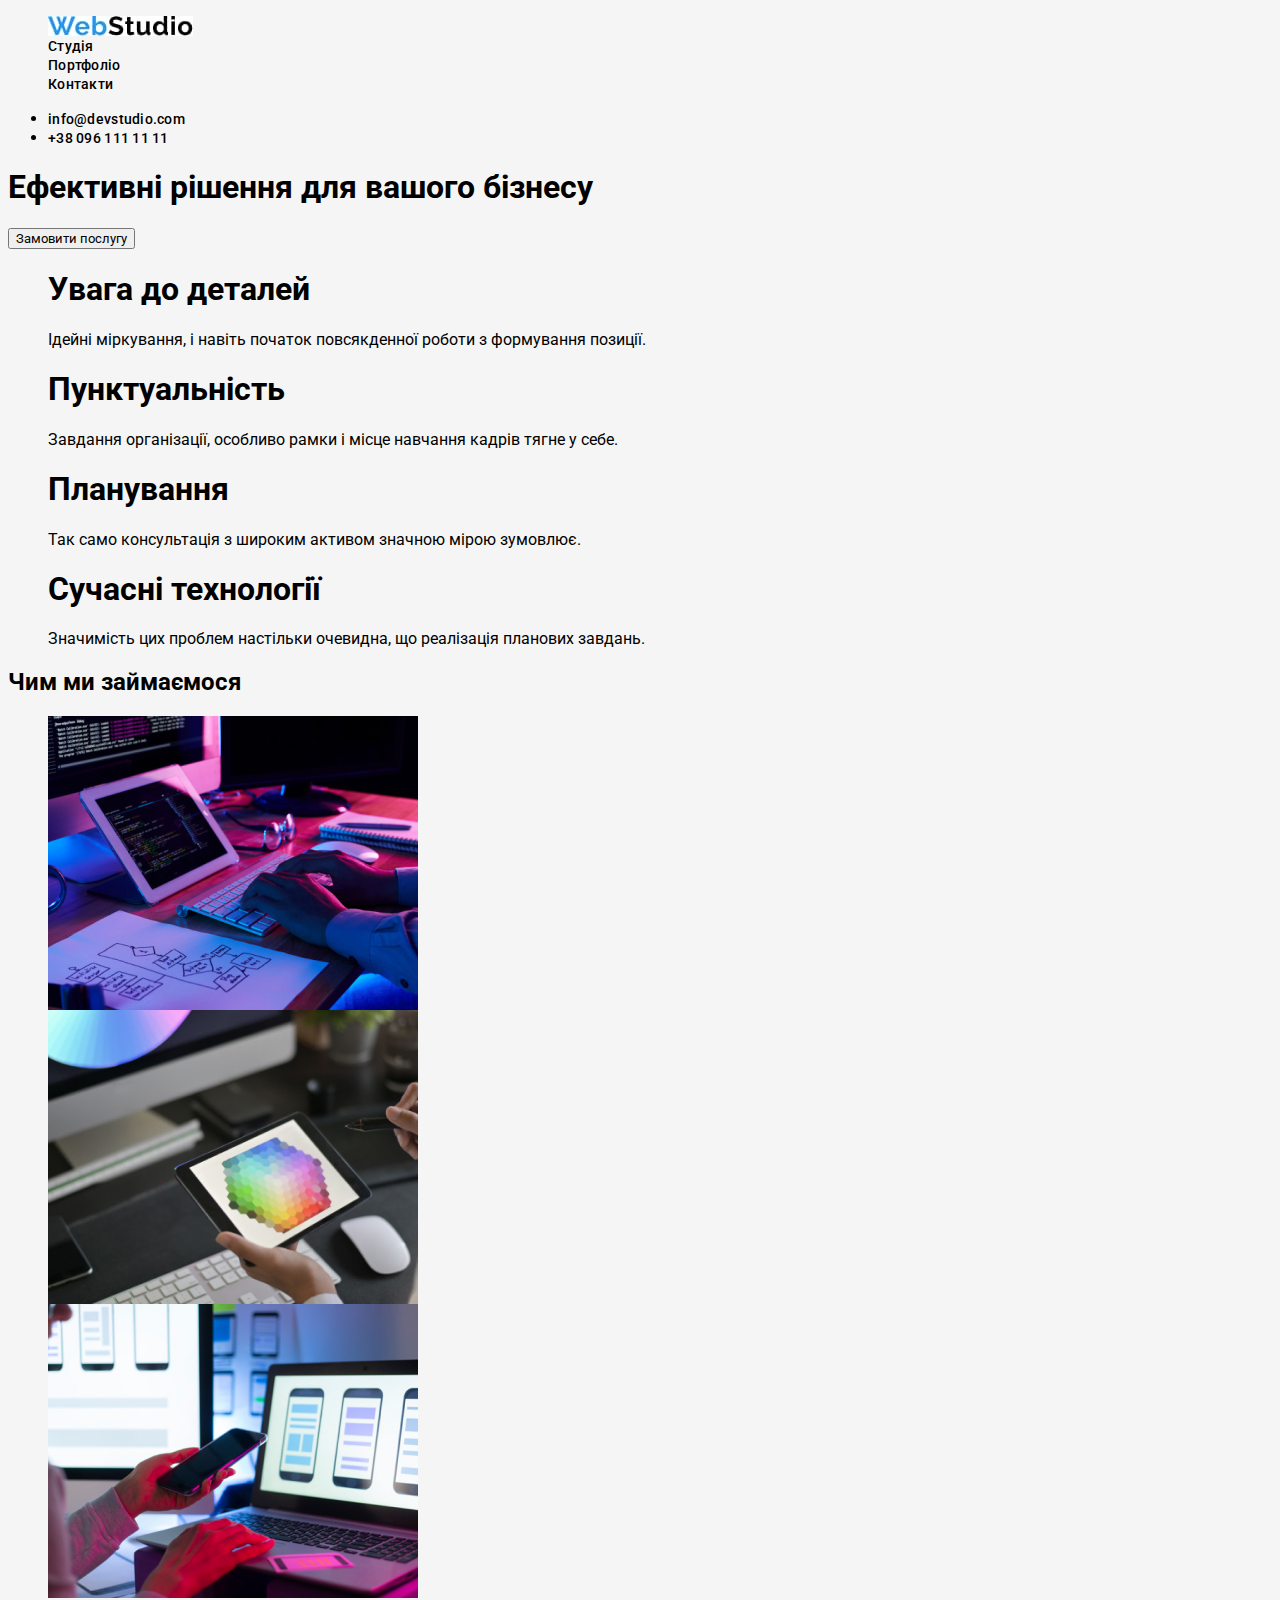
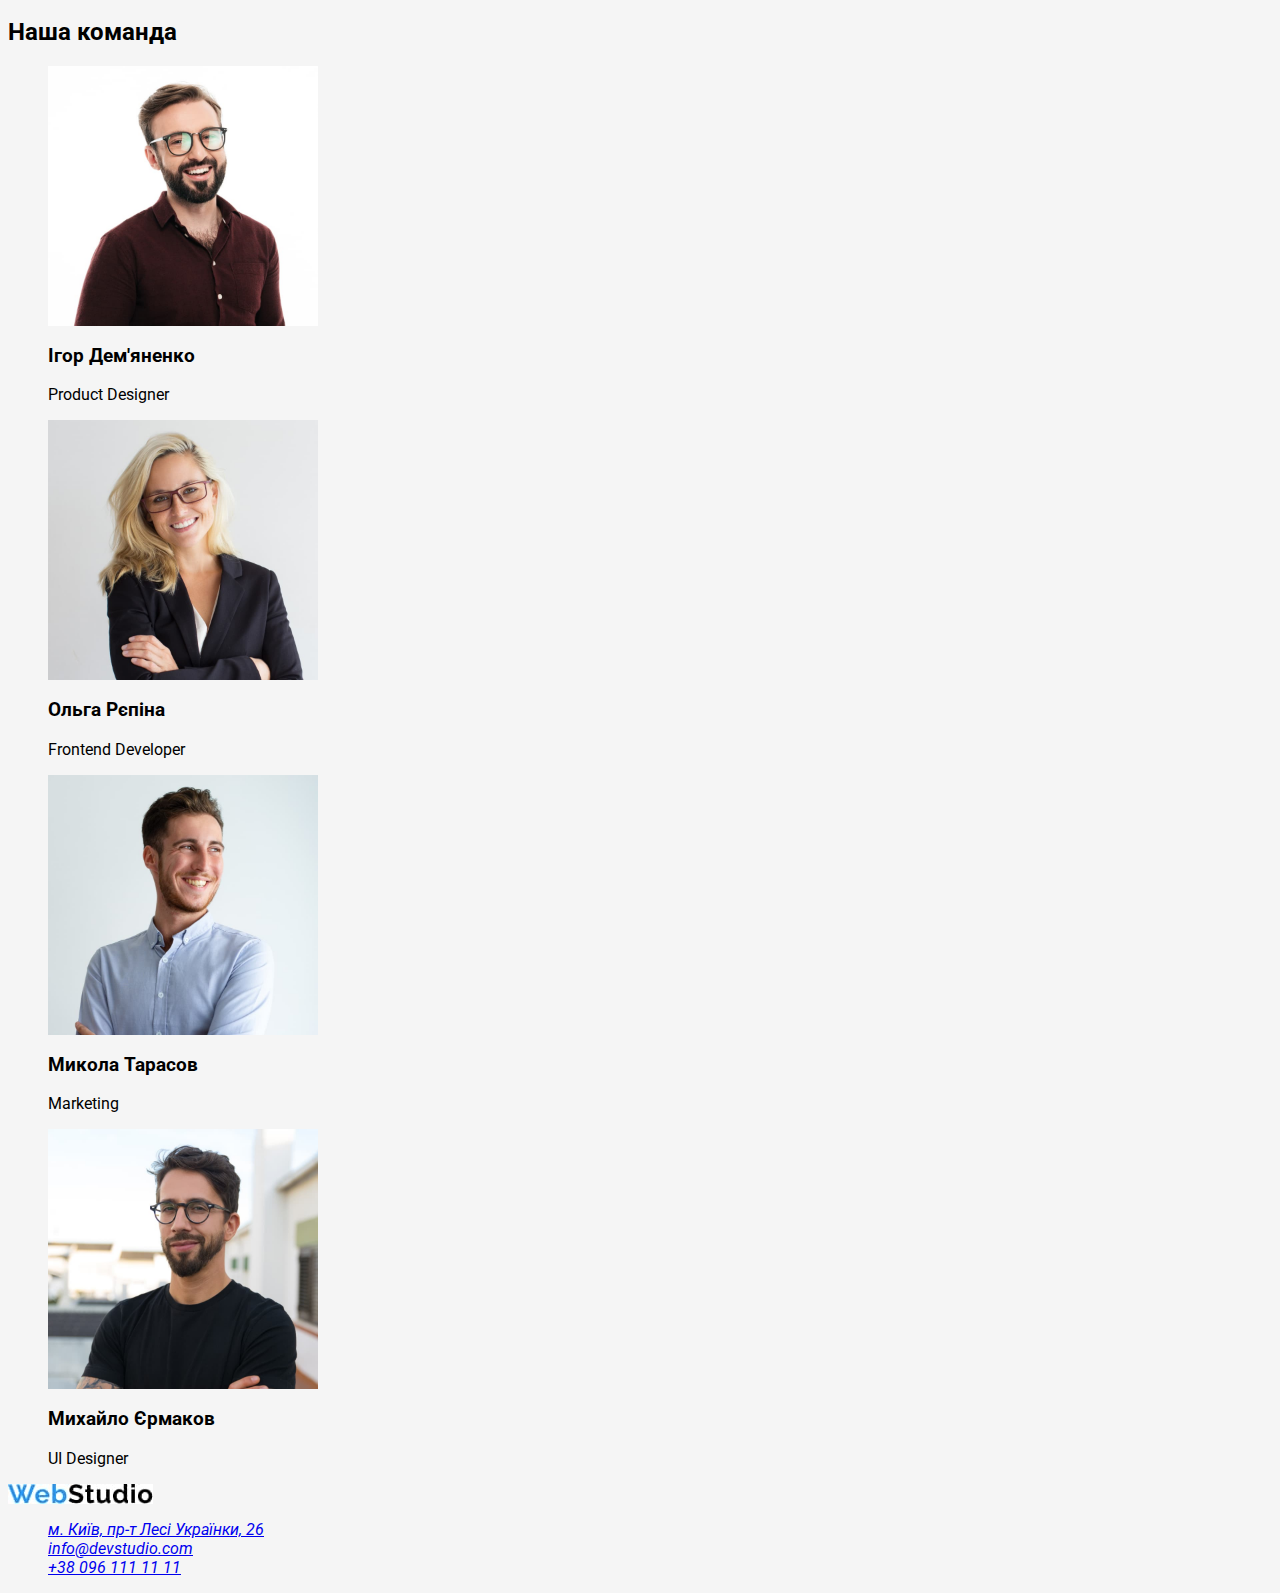
==== index.html @ 02e56065 "css" ====
<!DOCTYPE html>
<html lang="uk">

<head>
	<meta charset="UTF-8">
	<meta http-equiv="X-UA-Compatible" content="IE=edge">
	<meta name="viewport" content="width=device-width, initial-scale=1.0">
	<link rel="preconnect" href="https://fonts.googleapis.com">
	<link rel="preconnect" href="https://fonts.gstatic.com" crossorigin>
	<link href="https://fonts.googleapis.com/css2?family=Raleway:wght@900&family=Roboto:wght@400;500;700;900&display=swap" rel="stylesheet"> 
	<link rel="stylesheet" href="css/styles.css">
	<title>Web Studio</title>
</head>
<body>
	<header class="page-header">
	<nav class="page-navigation">
		<ul class="list menu">
			<li><a class="menu-link link" href="index.html"><img class="logo-img" src="./images/WebStudio.jpg" alt="Логотип" width="145px"></a></li>
			<li><a class="menu-link link" href="">Студія</a></li>
			<li><a class="menu-link link" href="">Портфоліо</a></li>
			<li><a class="menu-link link" href="">Контакти</a></li>
		</ul>
		<ul>
			<li><a class="contact-mail link" href="mailto:info@devstudio.com">info@devstudio.com</a></li>
			<li><a class="contact-phone-number link" href="tel:+380961111111">+38 096 111 11 11</a></li>
		</ul>
	</nav>
	</header>
	<main>
		<section>
		<h1>Ефективні рішення для вашого бізнесу</h1>
		<button class="modal-button" type="button">Замовити послугу</button>
		</section>
	<section>
		<ul class="list">
		<li>
			<h1>Увага до деталей</h1>
			<p>Ідейні міркування, і навіть початок повсякденної роботи з формування позиції.</p>
		</li>
		<li>
			<h1>Пунктуальність</h1>
			<p>Завдання організації, особливо рамки і місце навчання кадрів тягне у себе.</p>
		</li>
		<li>
			<h1>Планування</h1>
			<p>Так само консультація з широким активом значною мірою зумовлює.</p>
		</li>
		<li>
			<h1>Сучасні технології</h1>
			<p>Значимість цих проблем настільки очевидна, що реалізація планових завдань.</p>
		</li>
	</ul>
	</section>
	<section>
		<h2>Чим ми займаємося</h2>
		<ul class="list">
			<li>
				<img src="/images/typing1.jpg" alt="Людина працює за комп'ютером" width="370">
			</li>
			<li>
				<img src="./images/calling2.jpg" alt="Телефон в руці" width="370">
			</li>
			<li>
				<img src="./images/working3.jpg" alt="Планшет" width="370">
			</li>
		</ul>
	</section>
	<section>
		<h2>Наша команда</h2>
		<ul class="list">
			<li>
				<img src="./images/team1.jpg" alt="Хлопец" width="270">
					<h3>Ігор Дем'яненко</h3>
					<p>Product Designer</p>
			</li>
			<li>
				<img src="./images/team2.jpg" alt="Дівчина" width="270">
					<h3>Ольга Рєпіна</h3>
					<p>Frontend Developer</p>
			</li>
			<li>
				<img src="./images/team3.jpg" alt="Хлопец" width="270">
					<h3>Микола Тарасов</h3>
					<p>Marketing</p>
			</li>
			<li>
				<img src="./images/team4.jpg" alt="Хлопец" width="270">
					<h3>Михайло Єрмаков</h3>
					<p>UI Designer</p>
			</li>
		</ul>
	</section>
		</main>
	<footer>
				<a href="index.html">
				<img src="./images/WebStudio1.jpg" alt="Лого" width="145">
				</a>
			<address>
				<ul class="list">
					<li>
						<a class="footer-link" href="https://www.google.com.ua/maps/place/%D0%B1%D1%83%D0%BB.+%D0%9B%D0%B5%D1%81%D0%B8+%D0%A3%D0%BA%D1%80%D0%B0%D0%B8%D0%BD%D0%BA%D0%B8,+26,+%D0%9A%D0%B8%D0%B5%D0%B2,+02000/@50.4265841,30.5361971,17z/data=!3m1!4b1!4m5!3m4!1s0x40d4cf0e033ecbe9:0x57a4dffefec77da0!8m2!3d50.4265807!4d30.5383858?hl=ru&authuser=0">
						м. Київ, пр-т Лесі Українки, 26
						</a>
					</li>
					<li><a class="footer-link" href="mailto:info@devstudio.com">info@devstudio.com</a></li>
					<li><a class="footer-link" href="tel:+380961111111">+38 096 111 11 11</a></li>
				</ul>
			</address>
	</footer>
	</body>
</html>
---- css/styles.css ----
:root{
	--primary-font: 'Roboto', sans-serif;
	--secondary-font: 'Raleway', sans-serif;
	--primary-text-color-theme-light: #212121;;
	--secondary-text-color-theme-light: #757575;
	--primary-text-color-theme-dark: #FFFFFF;
	/*--secondary-text-color-theme-dark: #757575;*/
	--primary-background-color: #F5F5F5;
	--secondary-background-color: #F5F4FA ;
	--dark-bacrground-color: #2F303A;
	--accent-color:#2196F3;
}

body { 
	background-color: #F5F5F5;
	font-family: var(--primary-font);
}

button{
	cursor: pointer;
	font-family: inherit;
}

.link	{
	text-decoration: none;
} 

.list {
	list-style: none;
}

img  {
	display: block;
}

.menu-link {
font-weight: 500;
font-size: 14px;
line-height: 1.14;
letter-spacing: 0.02em;
color: var(--primary-text-color);
} 

.menu-link:hover {
	color: var(--accent-color);
}
.menu-link :focus {
	color: var(--accent-color);
}
.footer-link:hover{
	color:var(--accent-color);
}
.footer-link:focus{
	color:var(--accent-color);
}

.contact-phone-number{
	font-style: normal;
	font-weight: 500;
	font-size: 14px;
	line-height: 1.14;
	letter-spacing: 0.02em;
	color: var(--secondary-text-color);
}

.contact-mail{
	font-style: normal;
	font-weight: 500;
	font-size: 14px;
	line-height: 1.14;
	letter-spacing: 0.02em;
	color: var(--secondary-text-color);
}
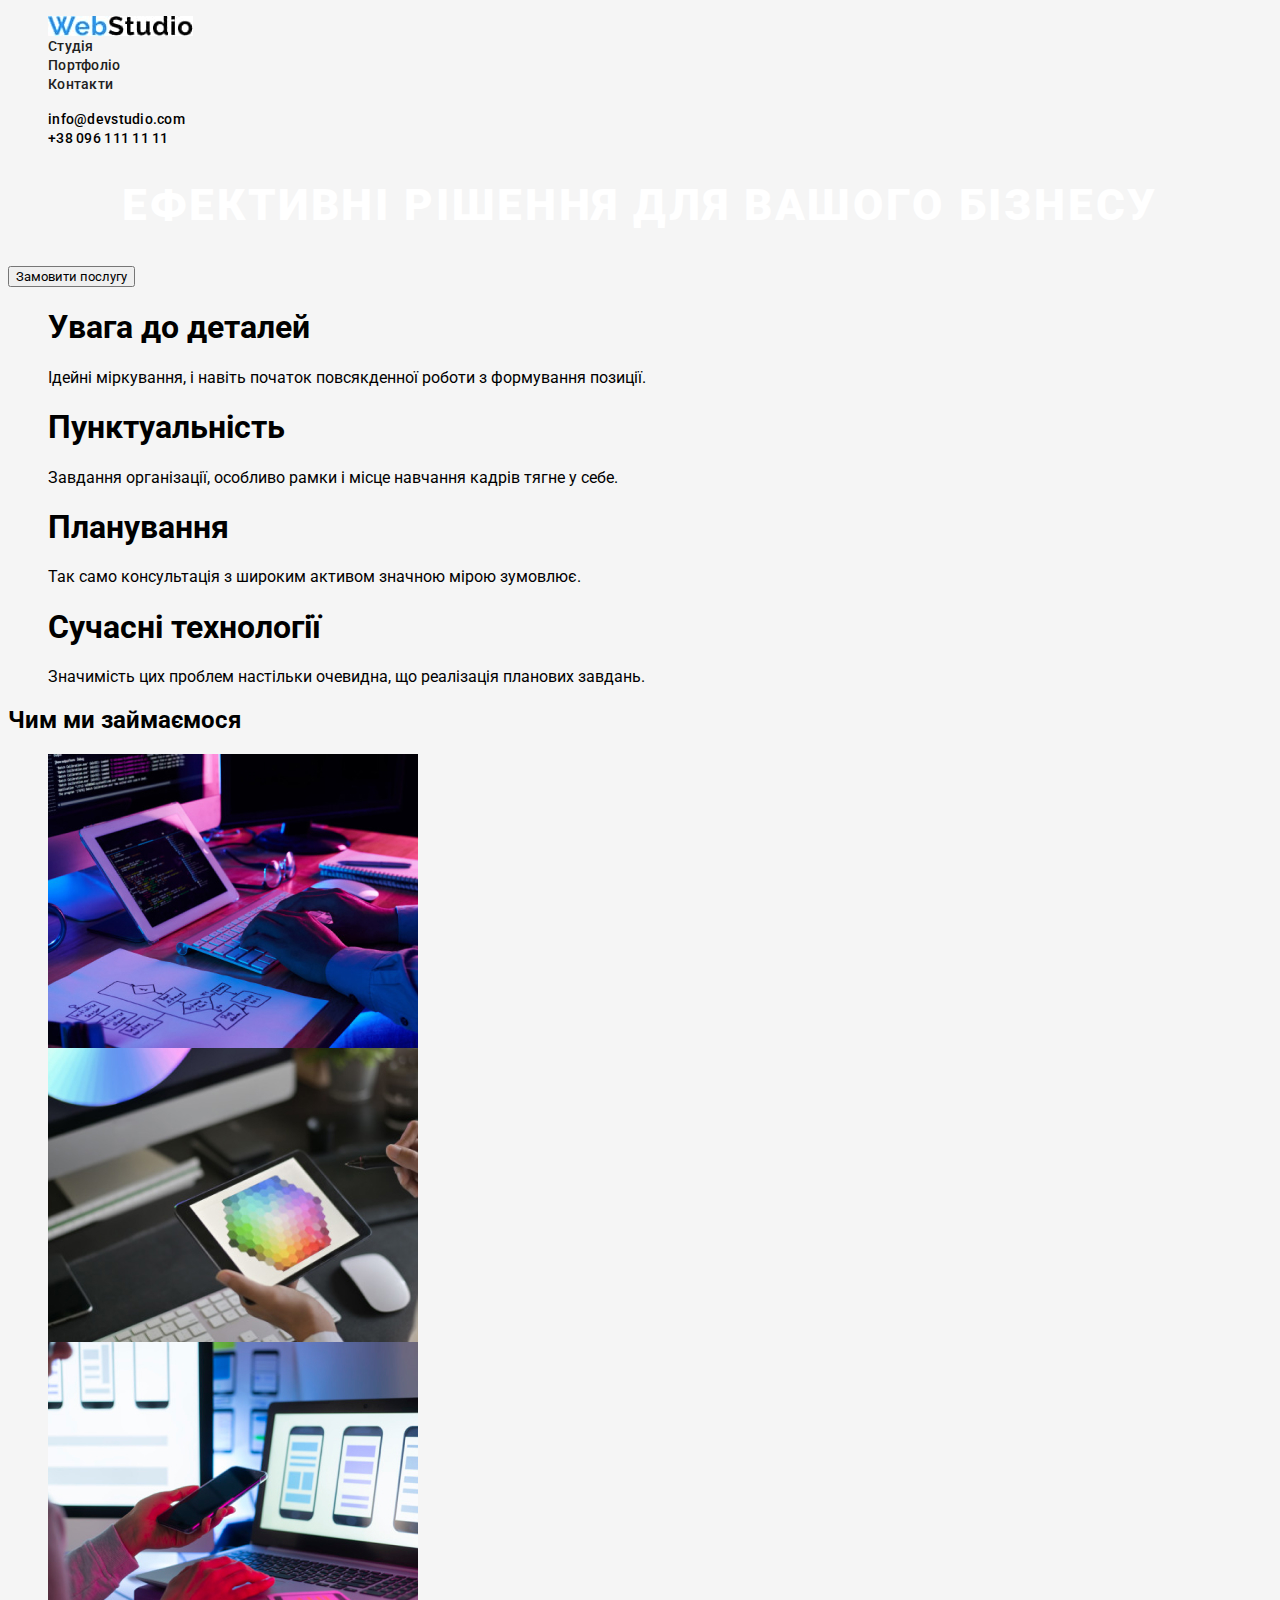
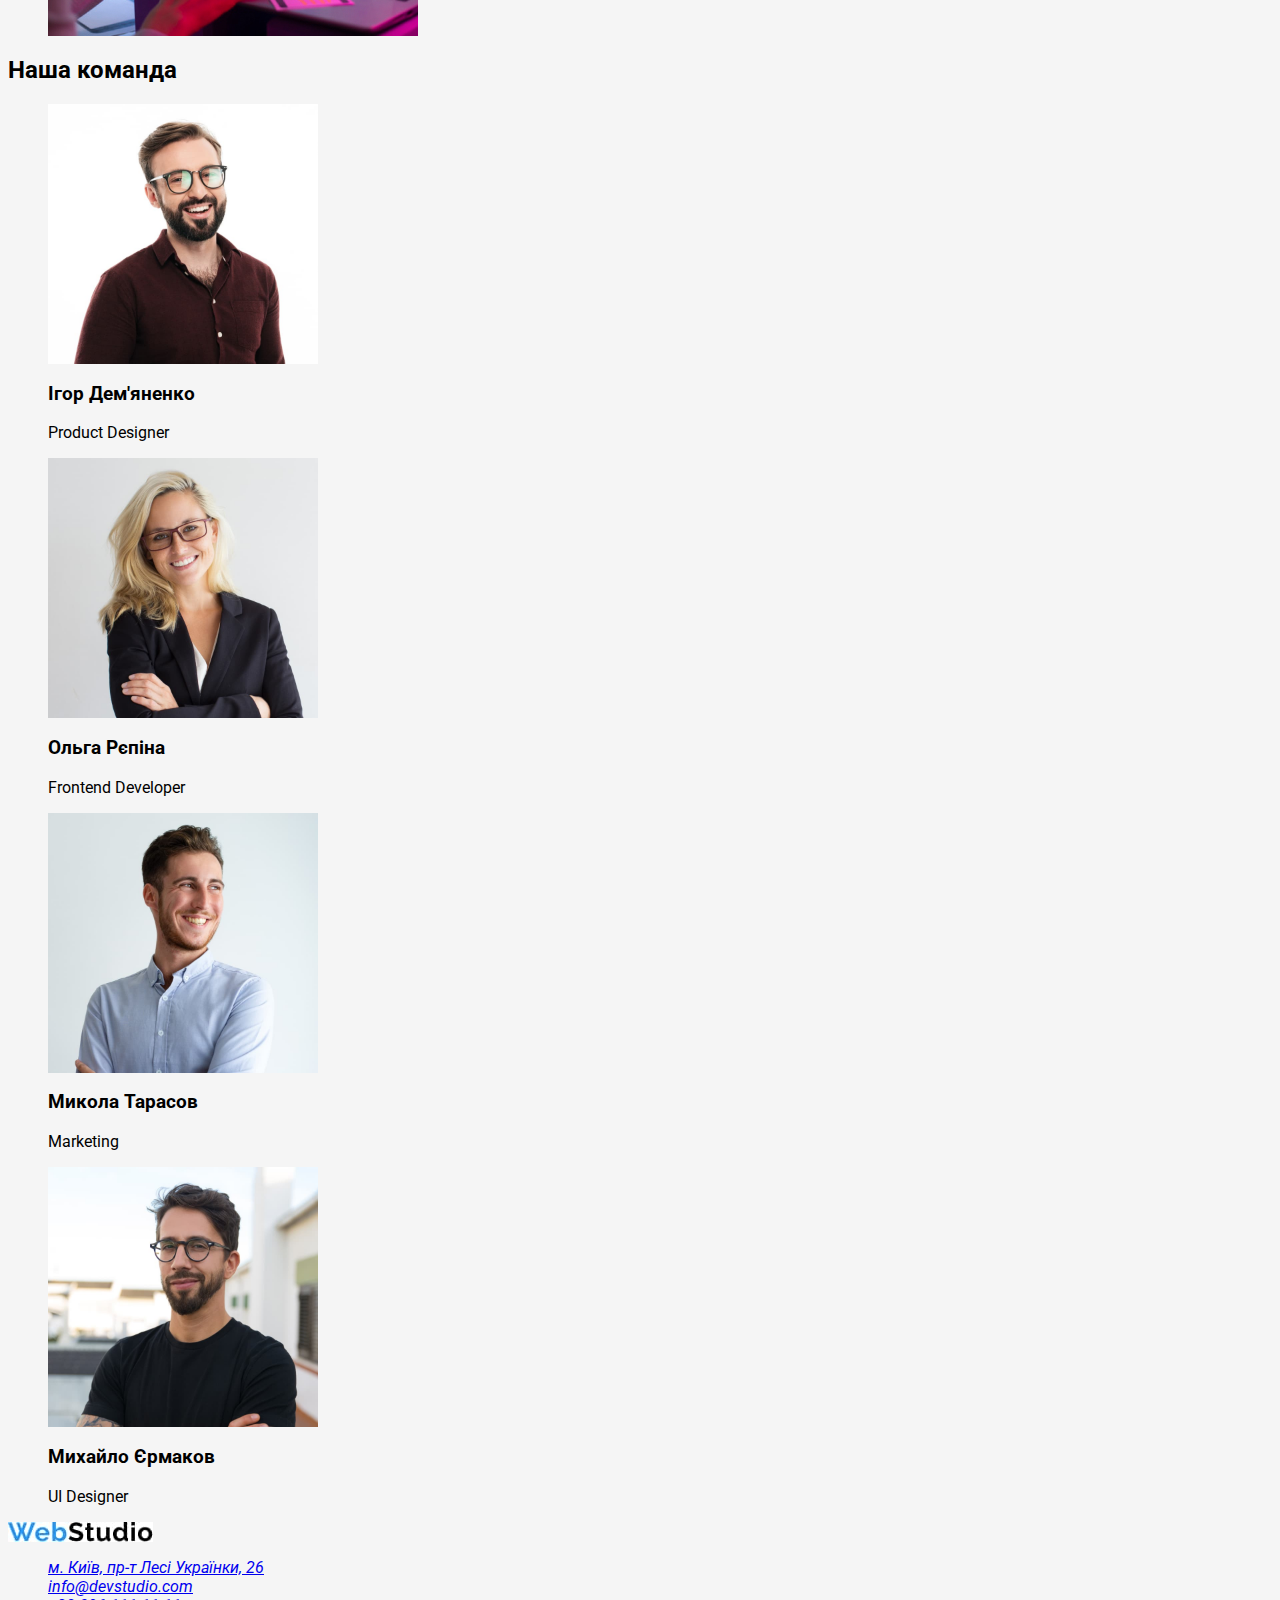
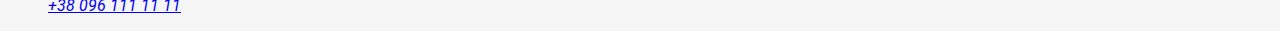
==== commit da36f85f: "change" ====
--- a/index.html
+++ b/index.html
@@ -11,6 +11,7 @@
 	<link rel="stylesheet" href="css/styles.css">
 	<title>Web Studio</title>
 </head>
+<!--Верхня лінія-->
 <body>
 	<header class="page-header">
 	<nav class="page-navigation">
@@ -20,17 +21,19 @@
 			<li><a class="menu-link link" href="">Портфоліо</a></li>
 			<li><a class="menu-link link" href="">Контакти</a></li>
 		</ul>
-		<ul>
+		<ul class="list">
 			<li><a class="contact-mail link" href="mailto:info@devstudio.com">info@devstudio.com</a></li>
 			<li><a class="contact-phone-number link" href="tel:+380961111111">+38 096 111 11 11</a></li>
 		</ul>
 	</nav>
 	</header>
 	<main>
-		<section>
-		<h1>Ефективні рішення для вашого бізнесу</h1>
+<!--Шапка-->
+		<section class="head">
+		<h1 class="word-head">Ефективні рішення для вашого бізнесу</h1>
 		<button class="modal-button" type="button">Замовити послугу</button>
 		</section>
+<!--Особливості-->
 	<section>
 		<ul class="list">
 		<li>
@@ -51,6 +54,7 @@
 		</li>
 	</ul>
 	</section>
+<!--Чим ми займаємося-->
 	<section>
 		<h2>Чим ми займаємося</h2>
 		<ul class="list">
@@ -65,6 +69,7 @@
 			</li>
 		</ul>
 	</section>
+<!--Наша команда-->
 	<section>
 		<h2>Наша команда</h2>
 		<ul class="list">
@@ -91,6 +96,7 @@
 		</ul>
 	</section>
 		</main>
+<!--Підвал-->
 	<footer>
 				<a href="index.html">
 				<img src="./images/WebStudio1.jpg" alt="Лого" width="145">
--- a/css/styles.css
+++ b/css/styles.css
@@ -4,7 +4,7 @@
 	--primary-text-color-theme-light: #212121;;
 	--secondary-text-color-theme-light: #757575;
 	--primary-text-color-theme-dark: #FFFFFF;
-	/*--secondary-text-color-theme-dark: #757575;*/
+	--secondary-text-color-theme-dark: rgba(255, 255, 255, 0.6);
 	--primary-background-color: #F5F5F5;
 	--secondary-background-color: #F5F4FA ;
 	--dark-bacrground-color: #2F303A;
@@ -33,25 +33,35 @@
 	display: block;
 }
 
-.menu-link {
+/* Верхня лінія */
+
+.menu-link{
+font-family: var(--primary-font);
+font-style: normal;
 font-weight: 500;
 font-size: 14px;
 line-height: 1.14;
 letter-spacing: 0.02em;
-color: var(--primary-text-color);
-} 
+color: var(--primary-text-color-theme-light);
+}
 
-.menu-link:hover {
-	color: var(--accent-color);
+.contact-mail{
+	font-style: normal;
+	font-weight: 500;
+	font-size: 14px;
+	line-height: 1.14;
+	letter-spacing: 0.02em;
+	color: var(--secondary-text-color);
 }
-.menu-link :focus {
-	color: var(--accent-color);
+
+.contact-mail:hover,
+.contact-phone-number:hover{
+color: var(--accent-color);
 }
-.footer-link:hover{
-	color:var(--accent-color);
-}
-.footer-link:focus{
-	color:var(--accent-color);
+
+.contact-mail:focus,
+.contact-phone-number:focus{
+color: var(--accent-color);
 }
 
 .contact-phone-number{
@@ -63,11 +73,62 @@
 	color: var(--secondary-text-color);
 }
 
-.contact-mail{
-	font-style: normal;
-	font-weight: 500;
-	font-size: 14px;
-	line-height: 1.14;
-	letter-spacing: 0.02em;
-	color: var(--secondary-text-color);
+/*.top{
+	position: absolute;
+	width: 1600px;
+	height: 252px;
+	left: 0px;
+	top: 2094px;
+}*/
+
+.menu-link:hover {
+	color: var(--accent-color);
+}
+.menu-link :focus {
+	color: var(--accent-color);
+}
+
+/* Шапка */
+/*.head{
+	position: absolute;
+	width: 1600px;
+	height: 600px;
+	left: 0px;
+	top: 80px;
+	background: var(--primary-text-color-theme-dark);
+	}*/
+
+.word-head{
+font-family: var(--primary-font);
+font-style: normal;
+font-weight: 900;
+font-size: 44px;
+line-height: 1.36;
+text-align: center;
+letter-spacing: 0.06em;
+text-transform: uppercase;
+color: var(--primary-text-color-theme-dark);
+}
+
+
+
+/* Особливості */
+
+/* Чим ми займаємося */
+
+/* Наша команда */
+
+/* Підвал */
+
+/* Портфоліо */
+
+
+
+
+
+.footer-link:hover{
+	color:var(--accent-color);
+}
+.footer-link:focus{
+	color:var(--accent-color);
 }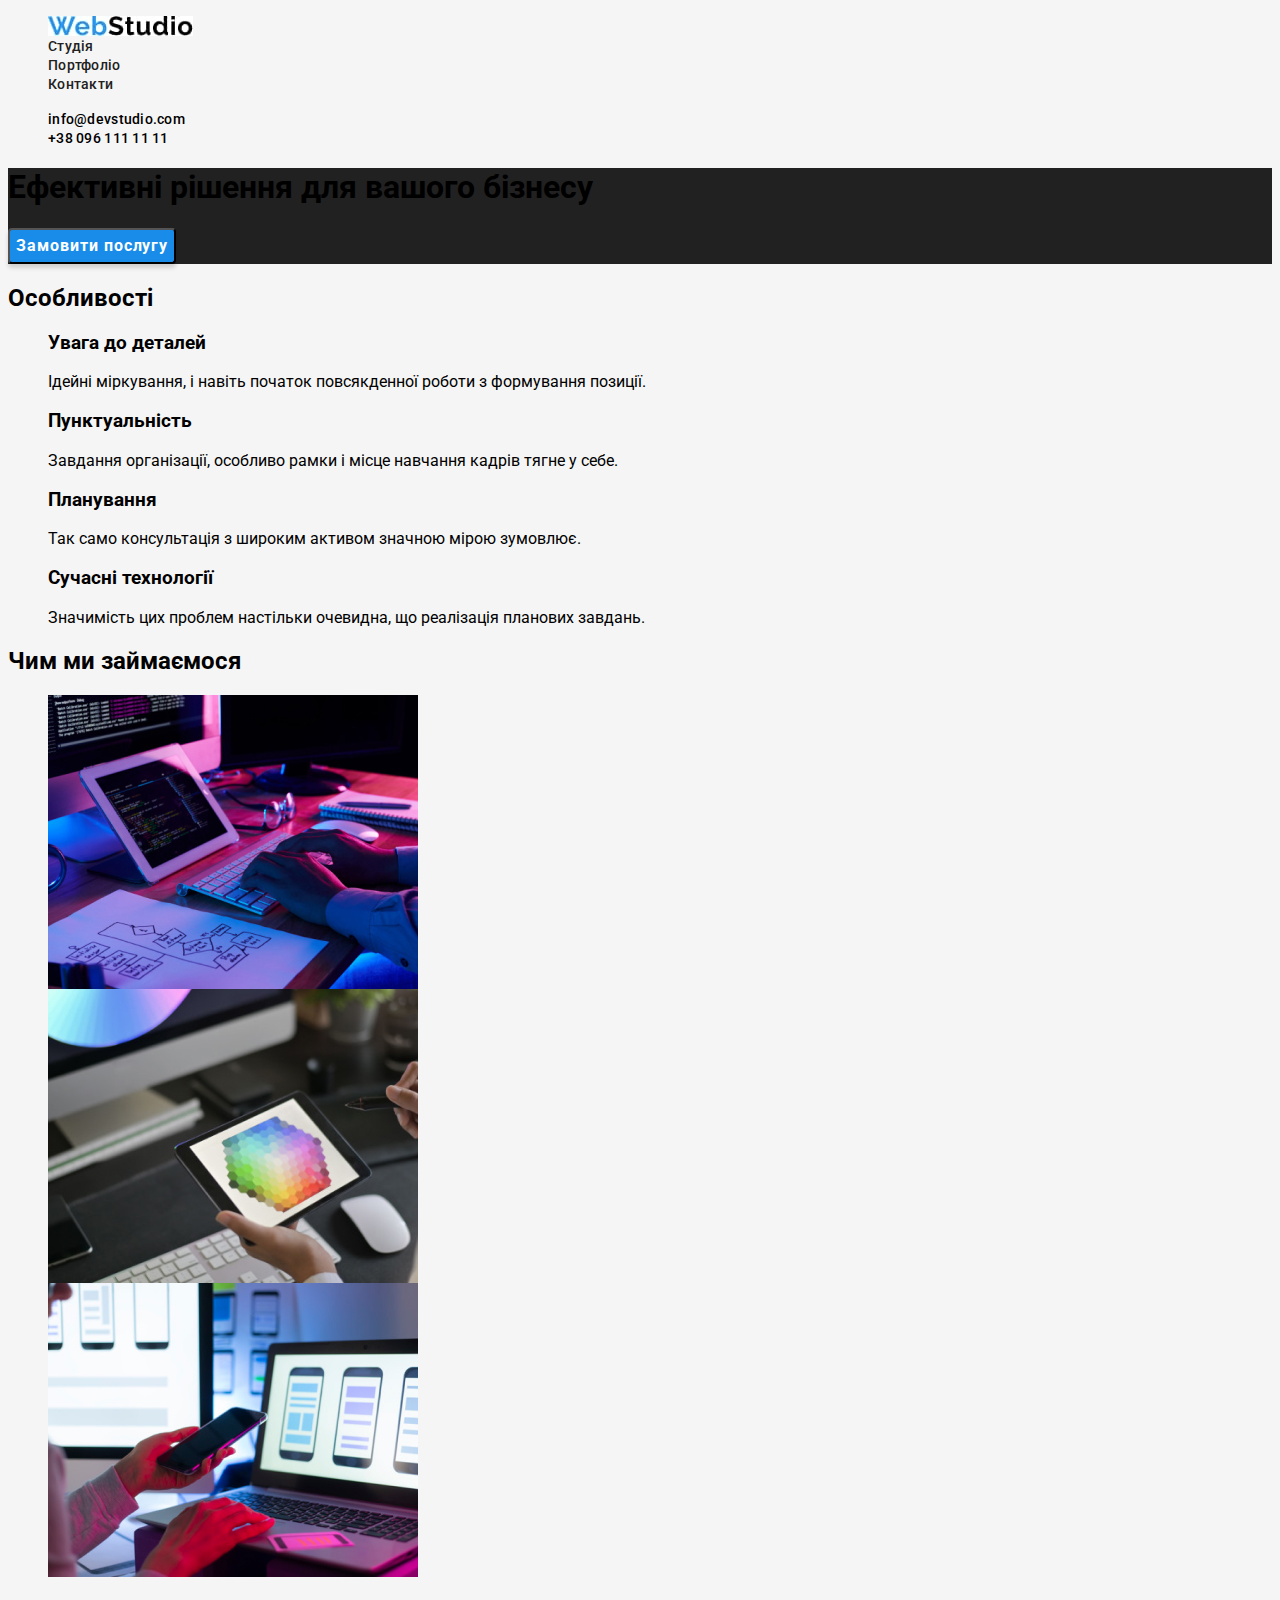
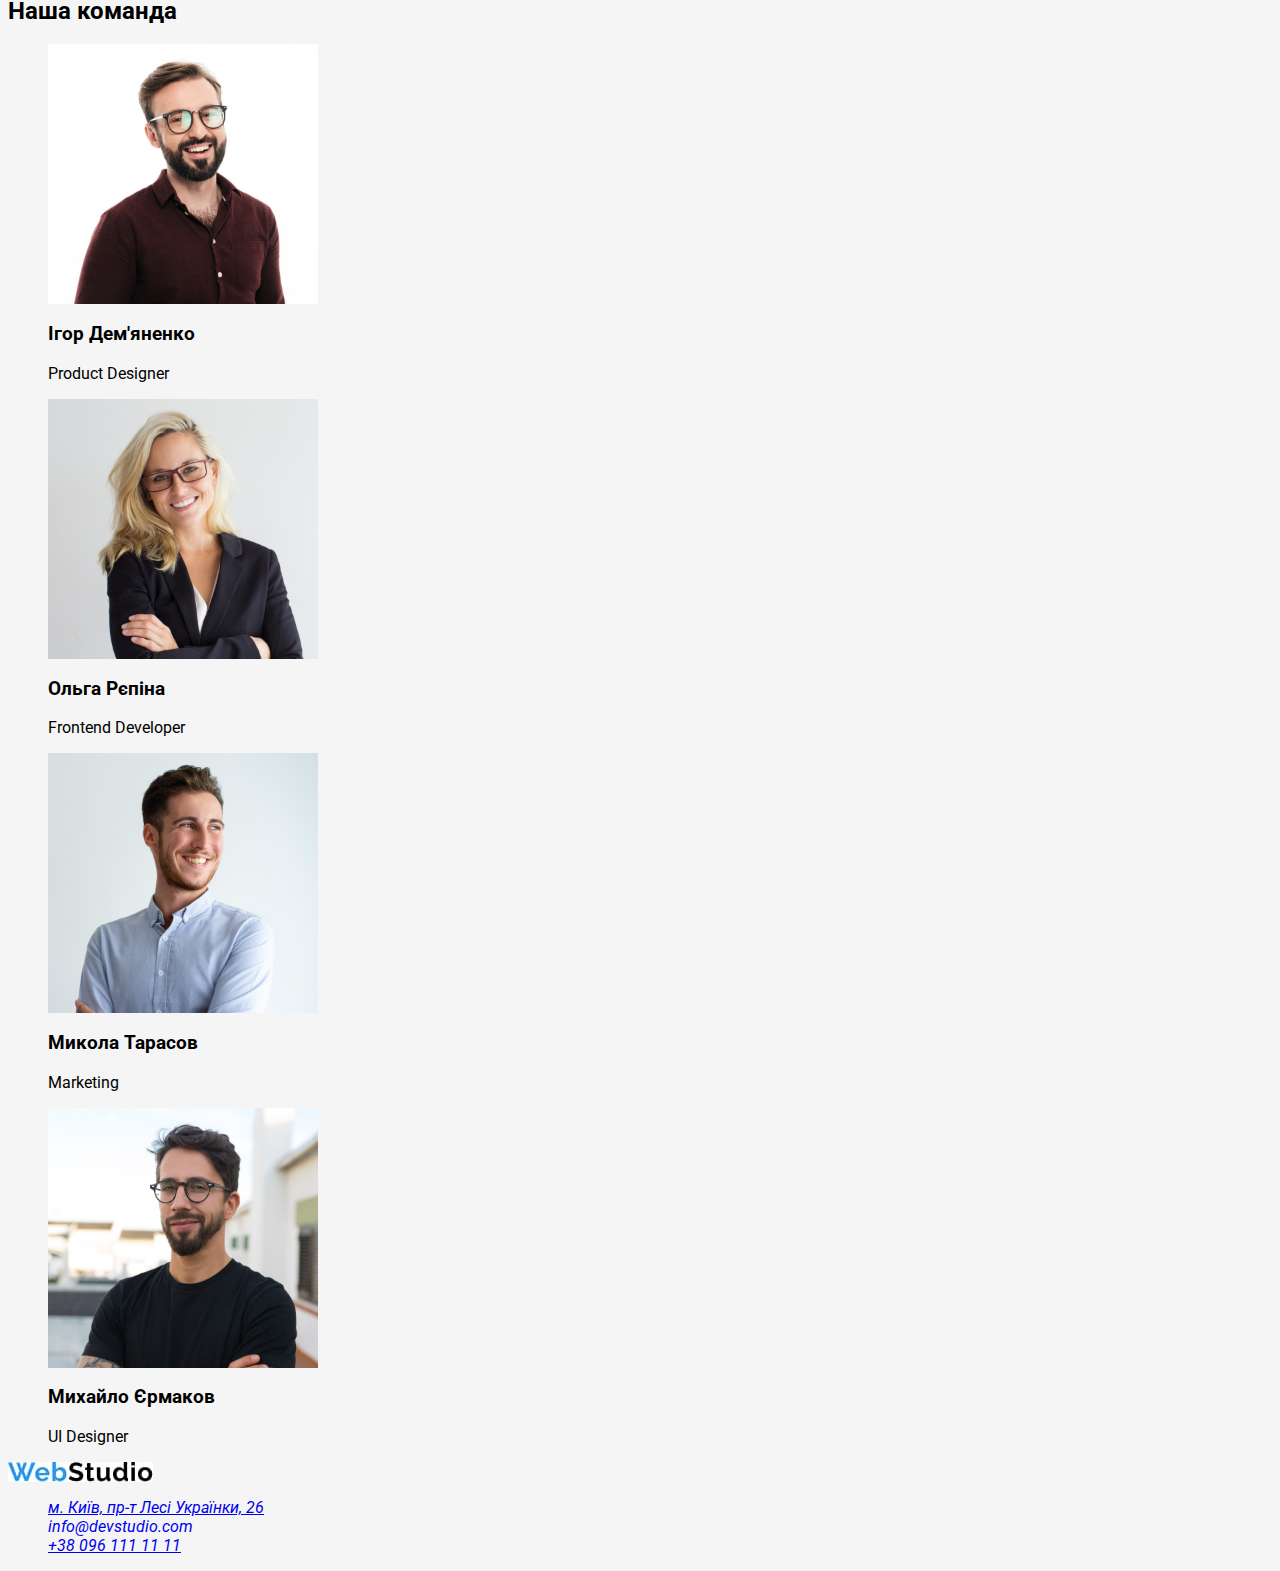
==== commit 7a739346: "changes" ====
--- a/index.html
+++ b/index.html
@@ -21,7 +21,7 @@
 			<li><a class="menu-link link" href="">Портфоліо</a></li>
 			<li><a class="menu-link link" href="">Контакти</a></li>
 		</ul>
-		<ul class="list">
+		<ul class="contact-list list">
 			<li><a class="contact-mail link" href="mailto:info@devstudio.com">info@devstudio.com</a></li>
 			<li><a class="contact-phone-number link" href="tel:+380961111111">+38 096 111 11 11</a></li>
 		</ul>
@@ -30,32 +30,33 @@
 	<main>
 <!--Шапка-->
 		<section class="head">
-		<h1 class="word-head">Ефективні рішення для вашого бізнесу</h1>
-		<button class="modal-button" type="button">Замовити послугу</button>
+		<h1 class="head-title">Ефективні рішення для вашого бізнесу</h1>
+		<button class="head-modal-button" type="button">Замовити послугу</button>
 		</section>
 <!--Особливості-->
-	<section>
+	<section class="specific">
+		<h2 class="specific-title">Особливості</h2>
 		<ul class="list">
 		<li>
-			<h1>Увага до деталей</h1>
+			<h3 class="title">Увага до деталей</h3>
 			<p>Ідейні міркування, і навіть початок повсякденної роботи з формування позиції.</p>
 		</li>
 		<li>
-			<h1>Пунктуальність</h1>
+			<h3 class="title">Пунктуальність</h3>
 			<p>Завдання організації, особливо рамки і місце навчання кадрів тягне у себе.</p>
 		</li>
 		<li>
-			<h1>Планування</h1>
+			<h3 class="title">Планування</h3>
 			<p>Так само консультація з широким активом значною мірою зумовлює.</p>
 		</li>
 		<li>
-			<h1>Сучасні технології</h1>
+			<h3 class="title">Сучасні технології</h3>
 			<p>Значимість цих проблем настільки очевидна, що реалізація планових завдань.</p>
 		</li>
 	</ul>
 	</section>
 <!--Чим ми займаємося-->
-	<section>
+	<section class="description">
 		<h2>Чим ми займаємося</h2>
 		<ul class="list">
 			<li>
@@ -70,34 +71,34 @@
 		</ul>
 	</section>
 <!--Наша команда-->
-	<section>
+	<section class="team-section">
 		<h2>Наша команда</h2>
-		<ul class="list">
-			<li>
+		<ul class="team-list list">
+			<li class="team-item">
 				<img src="./images/team1.jpg" alt="Хлопец" width="270">
-					<h3>Ігор Дем'яненко</h3>
-					<p>Product Designer</p>
+					<h3 class="title">Ігор Дем'яненко</h3>
+					<p lang="en">Product Designer</p>
 			</li>
-			<li>
+			<li class="team-item">
 				<img src="./images/team2.jpg" alt="Дівчина" width="270">
-					<h3>Ольга Рєпіна</h3>
-					<p>Frontend Developer</p>
+					<h3 class="title">Ольга Рєпіна</h3>
+					<p lang="en">Frontend Developer</p>
 			</li>
-			<li>
+			<li class="team-item">
 				<img src="./images/team3.jpg" alt="Хлопец" width="270">
-					<h3>Микола Тарасов</h3>
-					<p>Marketing</p>
+					<h3 class="title">Микола Тарасов</h3>
+					<p lang="en">Marketing</p>
 			</li>
-			<li>
+			<li class="team-item">
 				<img src="./images/team4.jpg" alt="Хлопец" width="270">
-					<h3>Михайло Єрмаков</h3>
-					<p>UI Designer</p>
+					<h3 class="title">Михайло Єрмаков</h3>
+					<p lang="en">UI Designer</p>
 			</li>
 		</ul>
 	</section>
 		</main>
 <!--Підвал-->
-	<footer>
+	<footer class="main-footer">
 				<a href="index.html">
 				<img src="./images/WebStudio1.jpg" alt="Лого" width="145">
 				</a>
@@ -108,8 +109,8 @@
 						м. Київ, пр-т Лесі Українки, 26
 						</a>
 					</li>
-					<li><a class="footer-link" href="mailto:info@devstudio.com">info@devstudio.com</a></li>
-					<li><a class="footer-link" href="tel:+380961111111">+38 096 111 11 11</a></li>
+					<li><a class="footer-mail-link link" href="mailto:info@devstudio.com">info@devstudio.com</a></li>
+					<li><a class="footer-tel-link" href="tel:+380961111111">+38 096 111 11 11</a></li>
 				</ul>
 			</address>
 	</footer>
--- a/css/styles.css
+++ b/css/styles.css
@@ -73,34 +73,21 @@
 	color: var(--secondary-text-color);
 }
 
-/*.top{
-	position: absolute;
-	width: 1600px;
-	height: 252px;
-	left: 0px;
-	top: 2094px;
-}*/
-
-.menu-link:hover {
+.menu-link:hover,
+.head-modal-button {
 	color: var(--accent-color);
 }
-.menu-link :focus {
+.menu-link :focus,
+.head-modal-button {
 	color: var(--accent-color);
 }
 
-/* Шапка */
-/*.head{
-	position: absolute;
-	width: 1600px;
-	height: 600px;
-	left: 0px;
-	top: 80px;
-	background: var(--primary-text-color-theme-dark);
-	}*/
-
-.word-head{
+/* Шапка*/
+.head{
+	background-color: var(--primary-text-color-theme-light);
+}
+.first-word{
 font-family: var(--primary-font);
-font-style: normal;
 font-weight: 900;
 font-size: 44px;
 line-height: 1.36;
@@ -110,7 +97,21 @@
 color: var(--primary-text-color-theme-dark);
 }
 
-
+.head-modal-button{
+background: #188CE8;
+box-shadow: 0px 4px 4px rgba(0, 0, 0, 0.15);
+border-radius: 4px;
+font-family: var(--primary-font);
+font-style: normal;
+font-weight: 700;
+font-size: 16px;
+line-height: 1.88;
+display: flex;
+align-items: center;
+text-align: center;
+letter-spacing: 0.06em;
+color: var(--primary-text-color-theme-dark);*/
+}
 
 /* Особливості */
 
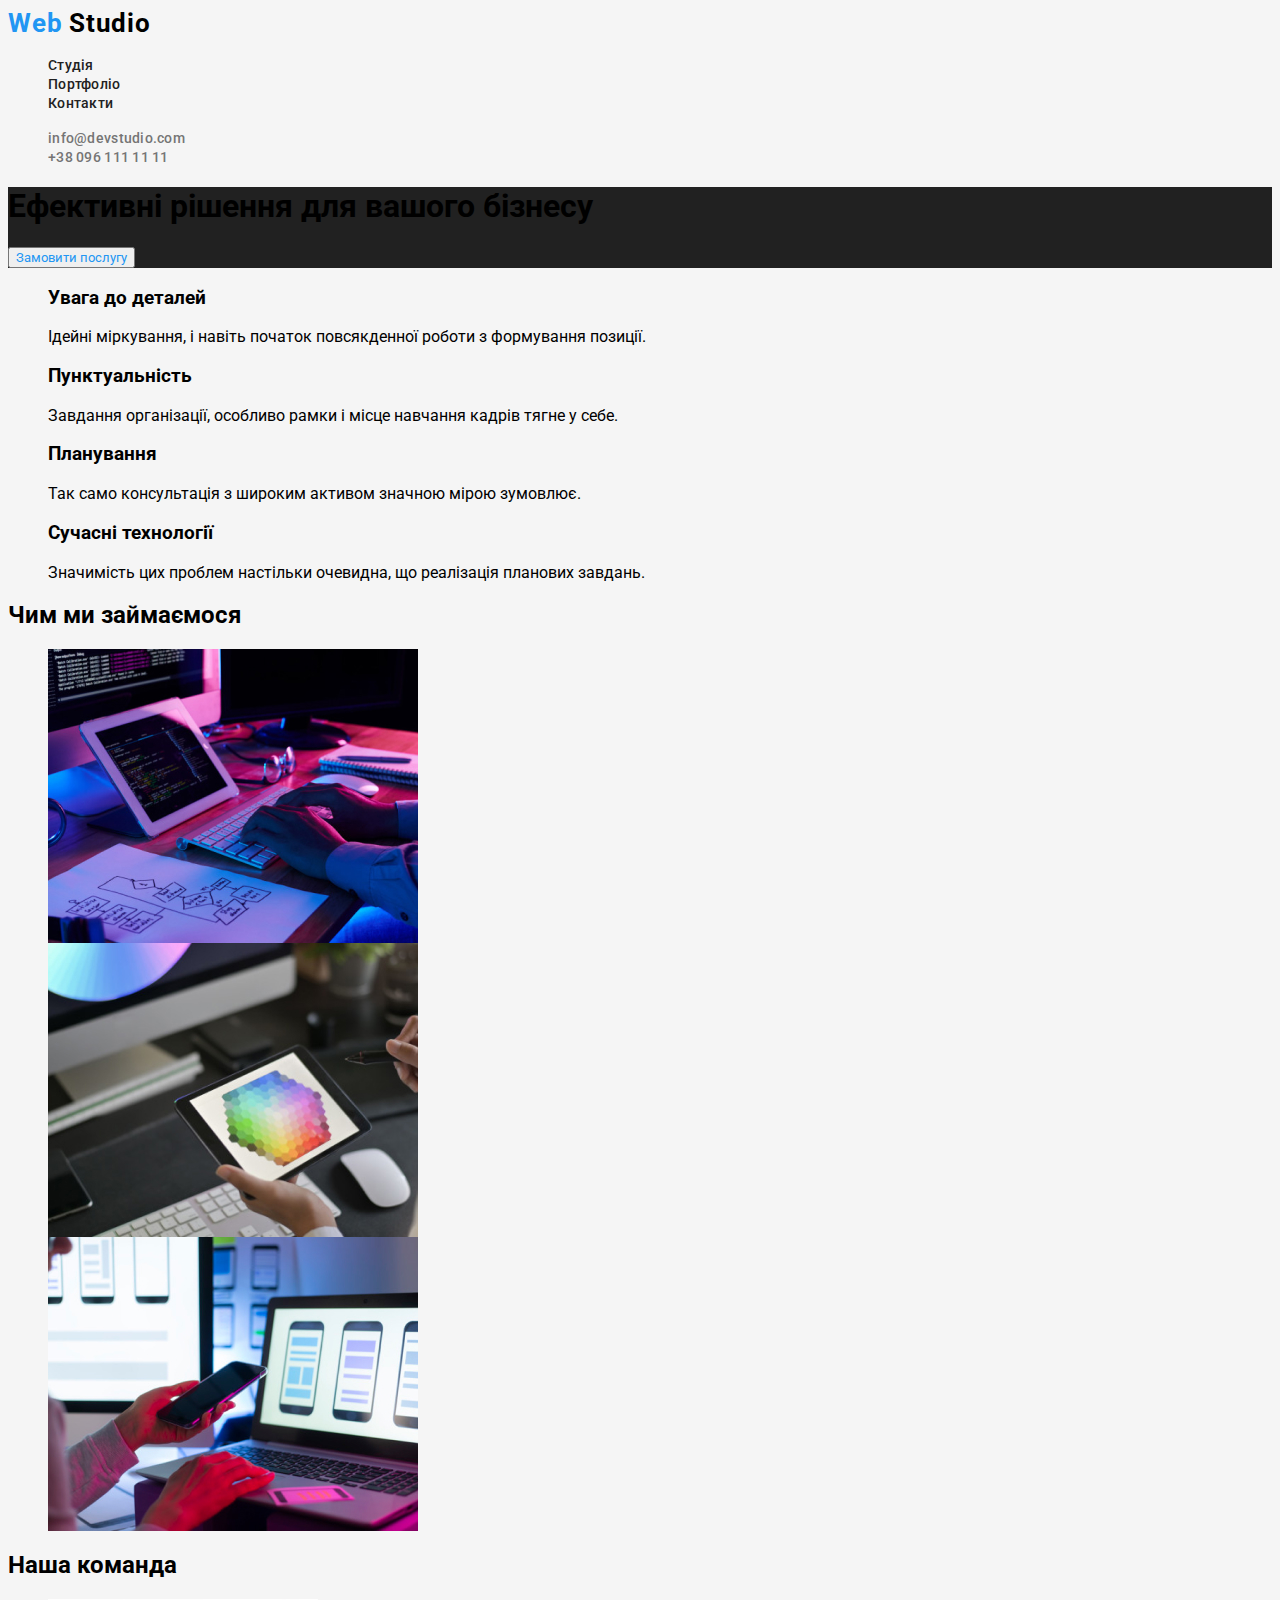
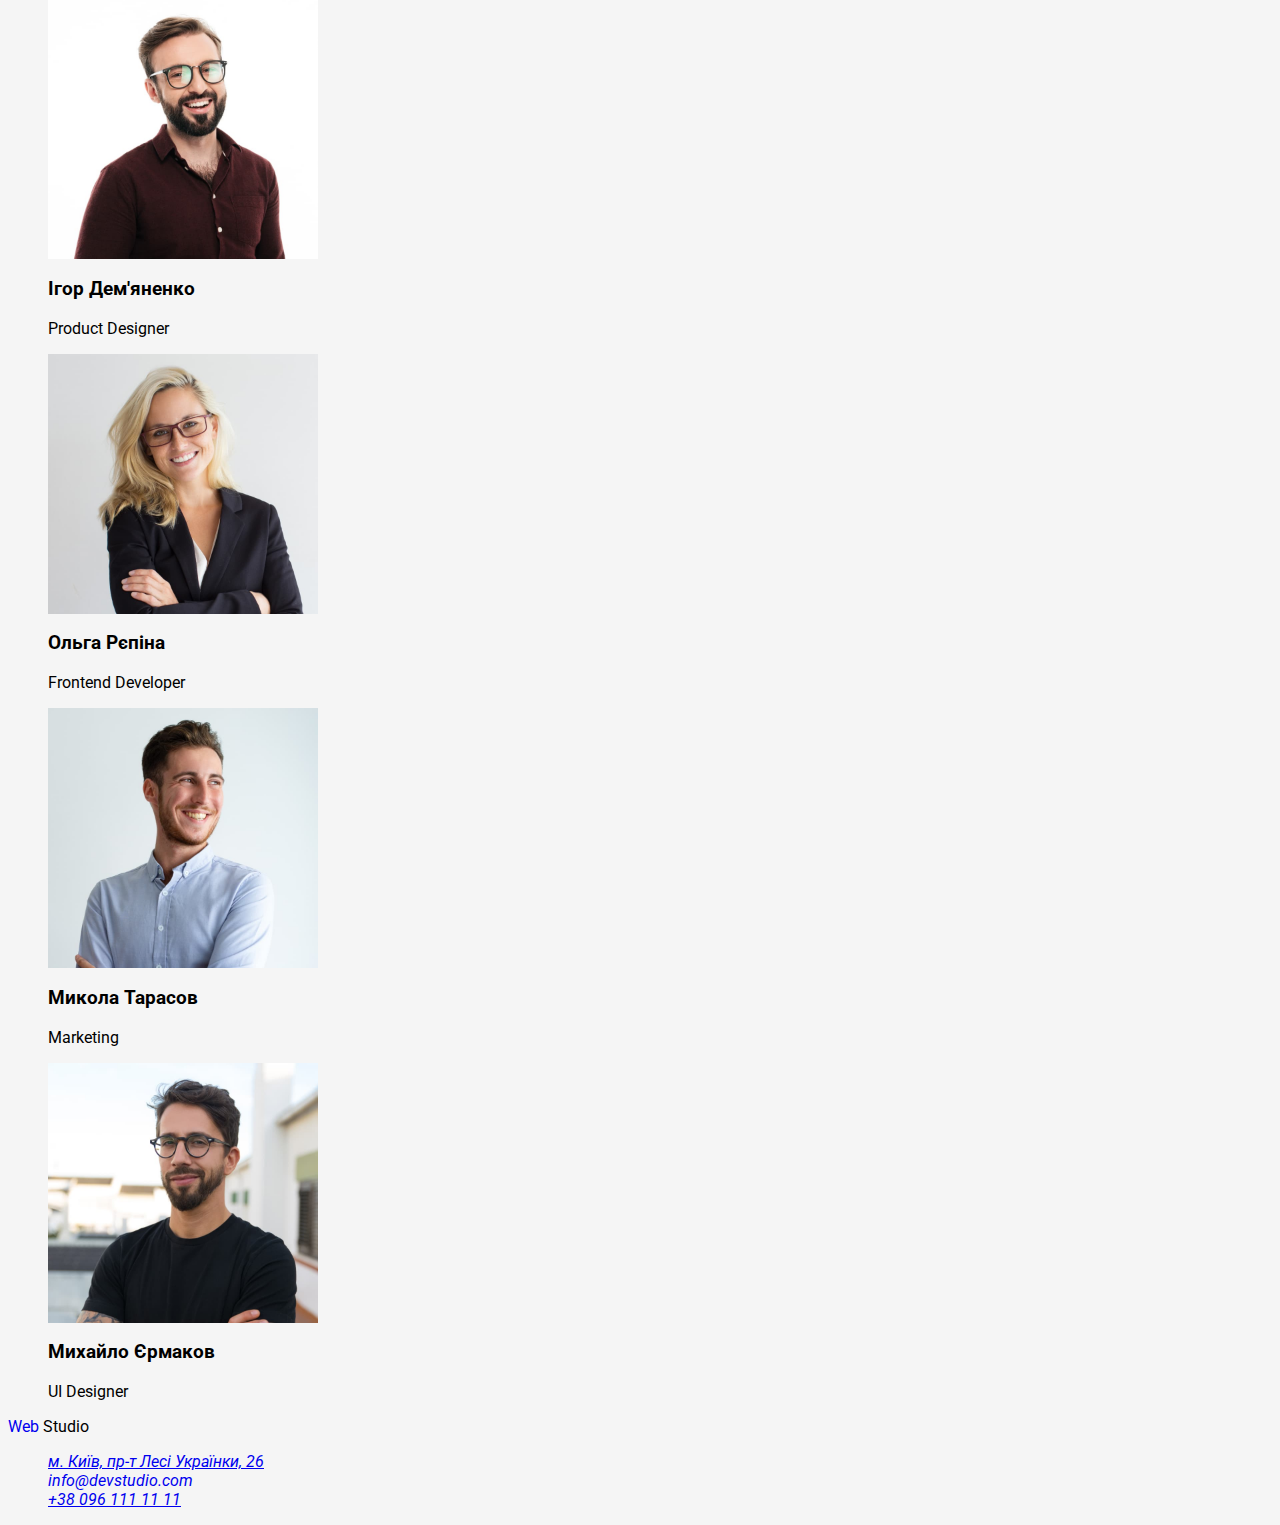
==== commit 4d3dfde0: "changes" ====
--- a/index.html
+++ b/index.html
@@ -14,9 +14,9 @@
 <!--Верхня лінія-->
 <body>
 	<header class="page-header">
-	<nav class="page-navigation">
-		<ul class="list menu">
-			<li><a class="menu-link link" href="index.html"><img class="logo-img" src="./images/WebStudio.jpg" alt="Логотип" width="145px"></a></li>
+	<nav class="page-nav">
+			<a class="page-logo link" href="index.html">Web <span>Studio</span></a>
+		<ul class="menu list">
 			<li><a class="menu-link link" href="">Студія</a></li>
 			<li><a class="menu-link link" href="">Портфоліо</a></li>
 			<li><a class="menu-link link" href="">Контакти</a></li>
@@ -60,7 +60,7 @@
 		<h2>Чим ми займаємося</h2>
 		<ul class="list">
 			<li>
-				<img src="/images/typing1.jpg" alt="Людина працює за комп'ютером" width="370">
+				<img src="./images/typing1.jpg" alt="Людина працює за комп'ютером" width="370">
 			</li>
 			<li>
 				<img src="./images/calling2.jpg" alt="Телефон в руці" width="370">
@@ -99,9 +99,7 @@
 		</main>
 <!--Підвал-->
 	<footer class="main-footer">
-				<a href="index.html">
-				<img src="./images/WebStudio1.jpg" alt="Лого" width="145">
-				</a>
+				<a class="page-logo link" href="index.html">Web <span>Studio</span></a>
 			<address>
 				<ul class="list">
 					<li>
--- a/css/styles.css
+++ b/css/styles.css
@@ -34,6 +34,18 @@
 }
 
 /* Верхня лінія */
+header .page-logo{
+	font-family: var(--primary-font);
+	font-style: normal;
+	font-weight: 700;
+	font-size: 26px;
+	line-height: 1.19;
+	letter-spacing: 0.03em;
+	color: var(--accent-color);
+}
+.page-logo span {
+	color: #000000;;
+}
 
 .menu-link{
 font-family: var(--primary-font);
@@ -51,17 +63,7 @@
 	font-size: 14px;
 	line-height: 1.14;
 	letter-spacing: 0.02em;
-	color: var(--secondary-text-color);
-}
-
-.contact-mail:hover,
-.contact-phone-number:hover{
-color: var(--accent-color);
-}
-
-.contact-mail:focus,
-.contact-phone-number:focus{
-color: var(--accent-color);
+	color: var(--secondary-text-color-theme-light);
 }
 
 .contact-phone-number{
@@ -70,7 +72,17 @@
 	font-size: 14px;
 	line-height: 1.14;
 	letter-spacing: 0.02em;
-	color: var(--secondary-text-color);
+	color: var(--secondary-text-color-theme-light);
+}
+
+.contact-mail:hover,
+.contact-phone-number:hover{
+	color: var(--accent-color);
+}
+
+.contact-mail:focus,
+.contact-phone-number:focus{
+	color: var(--accent-color);
 }
 
 .menu-link:hover,
@@ -87,34 +99,29 @@
 	background-color: var(--primary-text-color-theme-light);
 }
 .first-word{
-font-family: var(--primary-font);
-font-weight: 900;
-font-size: 44px;
-line-height: 1.36;
-text-align: center;
-letter-spacing: 0.06em;
-text-transform: uppercase;
-color: var(--primary-text-color-theme-dark);
-}
-
-.head-modal-button{
-background: #188CE8;
-box-shadow: 0px 4px 4px rgba(0, 0, 0, 0.15);
-border-radius: 4px;
-font-family: var(--primary-font);
-font-style: normal;
-font-weight: 700;
-font-size: 16px;
-line-height: 1.88;
-display: flex;
-align-items: center;
-text-align: center;
-letter-spacing: 0.06em;
-color: var(--primary-text-color-theme-dark);*/
+	font-family: var(--primary-font);
+	font-weight: 900;
+	font-size: 44px;
+	line-height: 1.36;
+	text-align: center;
+	letter-spacing: 0.06em;
+	text-transform: uppercase;
+	color: var(--primary-text-color-theme-dark);
 }
 
 /* Особливості */
-
+.specific-title {
+	position: absolute;
+	white-space: nowrap;
+	width: 1px;
+	height: 1px;
+	overflow: hidden;
+	border: 0;
+	padding: 0;
+	clip: rect(0 0 0 0);
+	clip-path: inset(50%);
+	margin: -1px;
+}
 /* Чим ми займаємося */
 
 /* Наша команда */
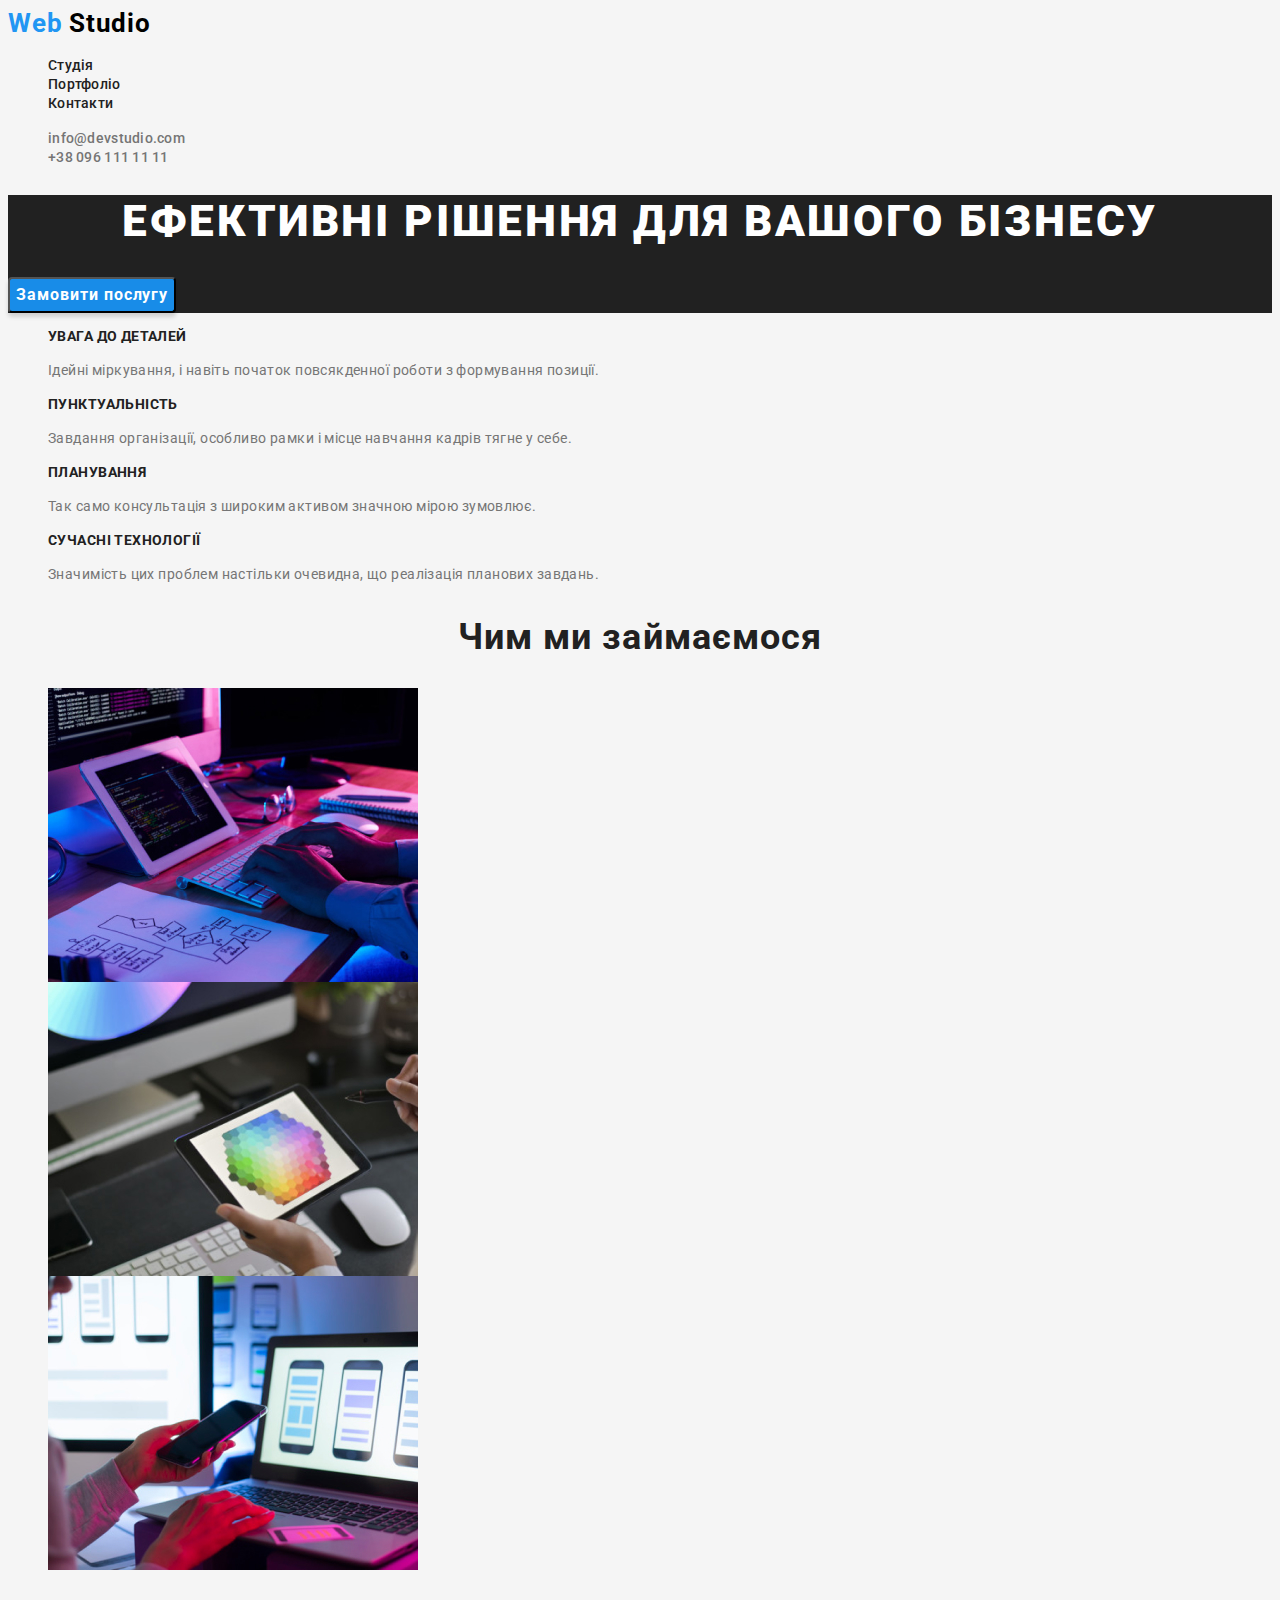
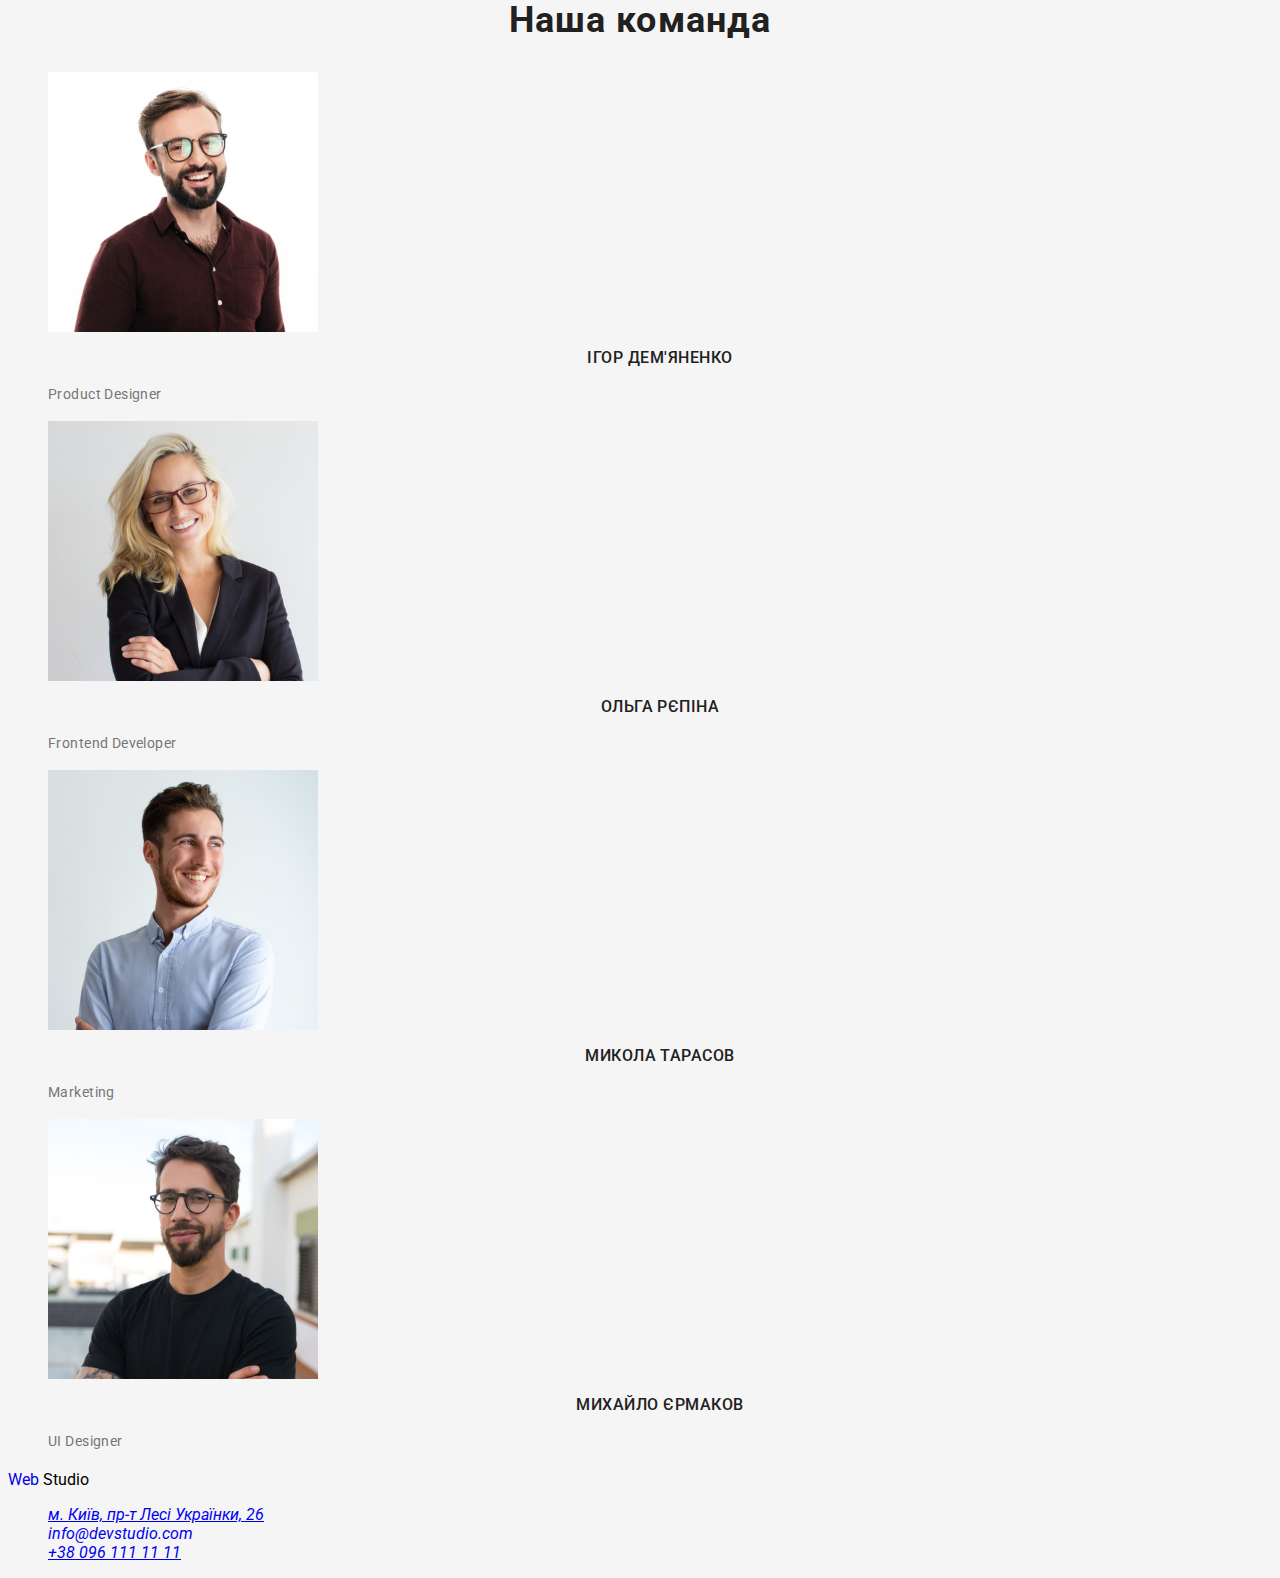
==== commit 584bbfae: "change" ====
--- a/index.html
+++ b/index.html
@@ -57,7 +57,7 @@
 	</section>
 <!--Чим ми займаємося-->
 	<section class="description">
-		<h2>Чим ми займаємося</h2>
+		<h2 class="description-title">Чим ми займаємося</h2>
 		<ul class="list">
 			<li>
 				<img src="./images/typing1.jpg" alt="Людина працює за комп'ютером" width="370">
@@ -72,7 +72,7 @@
 	</section>
 <!--Наша команда-->
 	<section class="team-section">
-		<h2>Наша команда</h2>
+		<h2 class="team-section-title">Наша команда</h2>
 		<ul class="team-list list">
 			<li class="team-item">
 				<img src="./images/team1.jpg" alt="Хлопец" width="270">
--- a/css/styles.css
+++ b/css/styles.css
@@ -98,18 +98,34 @@
 .head{
 	background-color: var(--primary-text-color-theme-light);
 }
-.first-word{
+
+.head-title{
 	font-family: var(--primary-font);
 	font-weight: 900;
 	font-size: 44px;
-	line-height: 1.36;
 	text-align: center;
 	letter-spacing: 0.06em;
 	text-transform: uppercase;
 	color: var(--primary-text-color-theme-dark);
 }
 
+.head-modal-button{
+	background: #188CE8;
+	box-shadow: 0px 4px 4px rgba(0, 0, 0, 0.15);
+	border-radius: 4px;
+	font-family: var(--primary-text-color-theme-dark);
+	font-style: normal;
+	font-weight: 700;
+	font-size: 16px;
+	line-height: 1.88;
+	display: flex;
+	align-items: center;
+	text-align: center;
+	letter-spacing: 0.06em;
+	color: var(--primary-text-color-theme-dark);
+}
 /* Особливості */
+
 .specific-title {
 	position: absolute;
 	white-space: nowrap;
@@ -122,10 +138,58 @@
 	clip-path: inset(50%);
 	margin: -1px;
 }
+
+.title{
+	font-family: 'Roboto';
+	font-style: normal;
+	font-weight: 700;
+	font-size: 14px;
+	line-height: 1.14;
+	letter-spacing: 0.03em;
+	text-transform: uppercase;
+	color:var(--primary-text-color-theme-light);
+}
+
+p{
+	font-family: var(--primary-font);
+	font-style: normal;
+	font-weight: 400;
+	font-size: 14px;
+	line-height: 1.71;
+	letter-spacing: 0.03em;
+	color: var(--secondary-text-color-theme-light);
+}
 /* Чим ми займаємося */
-
+.description-title{
+	font-family: var(--primary-font);
+	font-style: normal;
+	font-weight: 700;
+	font-size: 36px;
+	line-height: 1.17;
+	text-align: center;
+	letter-spacing: 0.03em;
+	color: var(--primary-text-color-theme-light);
+}
 /* Наша команда */
-
+.team-section-title{
+	font-family: var(--primary-text-color-theme-light);
+	font-weight: 700;
+	font-size: 36px;
+	line-height: 1.16;
+	text-align: center;
+	letter-spacing: 0.03em;
+	color: var(--primary-text-color-theme-light);
+}
+.team-item >h3{
+	font-family: var(--primary-font);
+	font-style: normal;
+	font-weight: 500;
+	font-size: 16px;
+	line-height: 1.19;
+	text-align: center;
+	letter-spacing: 0.03em;
+	color: var(--primary-text-color-theme-light);
+}
 /* Підвал */
 
 /* Портфоліо */
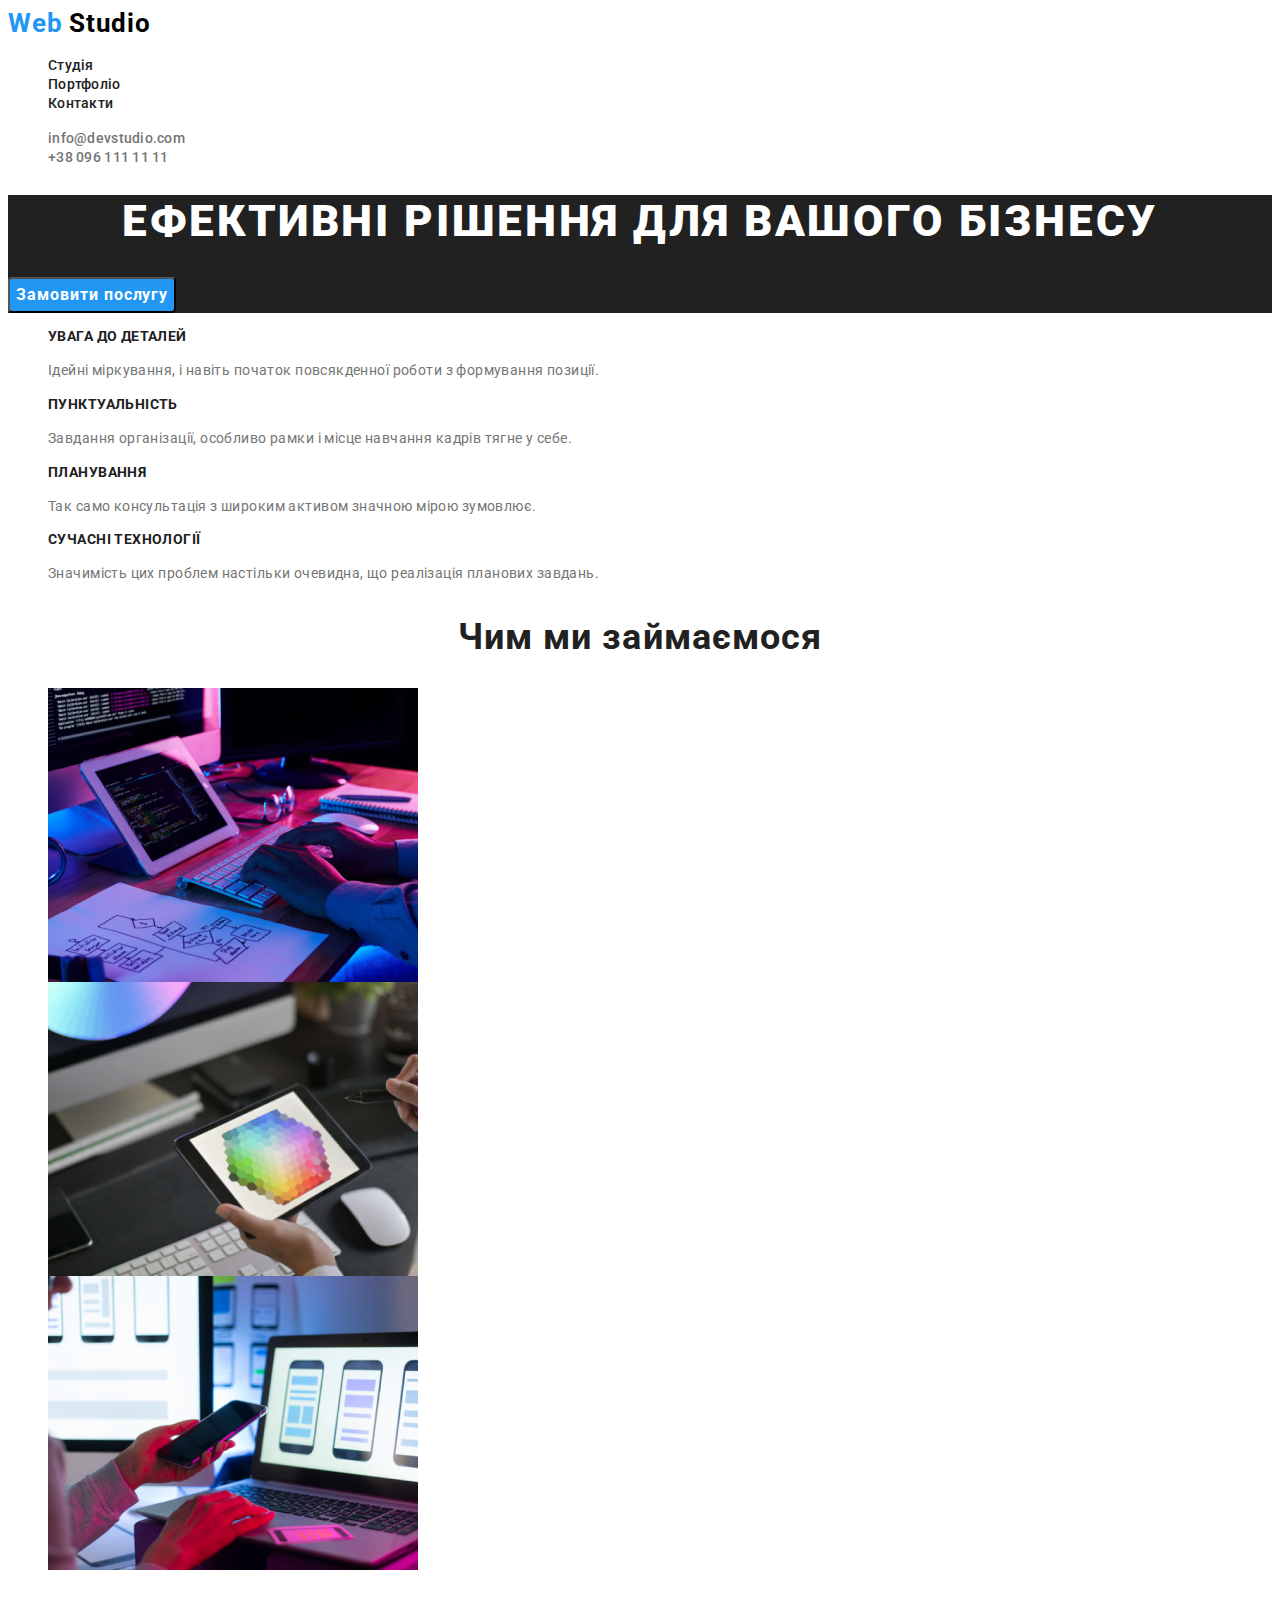
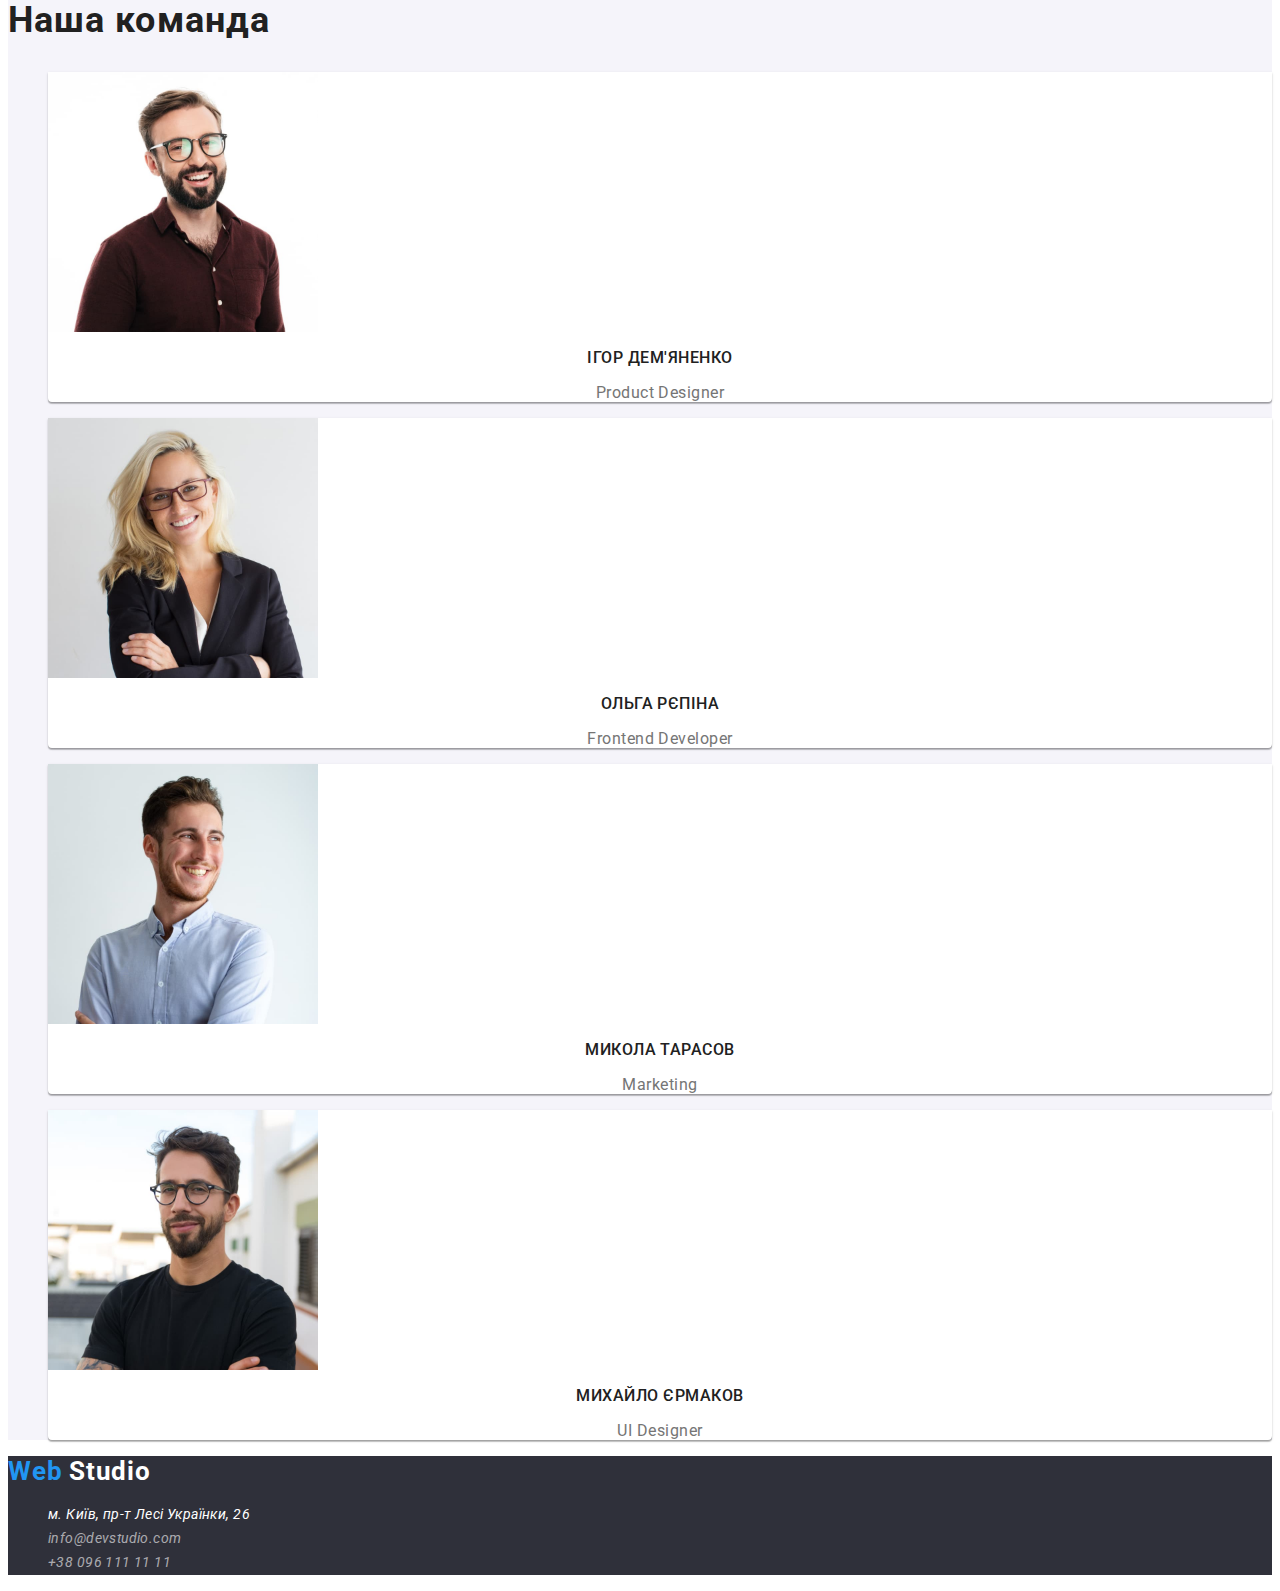
==== commit b0342d9b: "changes" ====
--- a/index.html
+++ b/index.html
@@ -99,16 +99,16 @@
 		</main>
 <!--Підвал-->
 	<footer class="main-footer">
-				<a class="page-logo link" href="index.html">Web <span>Studio</span></a>
+				<a class="footer-page-logo link" href="index.html">Web <span>Studio</span></a>
 			<address>
 				<ul class="list">
 					<li>
-						<a class="footer-link" href="https://www.google.com.ua/maps/place/%D0%B1%D1%83%D0%BB.+%D0%9B%D0%B5%D1%81%D0%B8+%D0%A3%D0%BA%D1%80%D0%B0%D0%B8%D0%BD%D0%BA%D0%B8,+26,+%D0%9A%D0%B8%D0%B5%D0%B2,+02000/@50.4265841,30.5361971,17z/data=!3m1!4b1!4m5!3m4!1s0x40d4cf0e033ecbe9:0x57a4dffefec77da0!8m2!3d50.4265807!4d30.5383858?hl=ru&authuser=0">
+						<a class="footer-link link" href="https://www.google.com.ua/maps/place/%D0%B1%D1%83%D0%BB.+%D0%9B%D0%B5%D1%81%D0%B8+%D0%A3%D0%BA%D1%80%D0%B0%D0%B8%D0%BD%D0%BA%D0%B8,+26,+%D0%9A%D0%B8%D0%B5%D0%B2,+02000/@50.4265841,30.5361971,17z/data=!3m1!4b1!4m5!3m4!1s0x40d4cf0e033ecbe9:0x57a4dffefec77da0!8m2!3d50.4265807!4d30.5383858?hl=ru&authuser=0">
 						м. Київ, пр-т Лесі Українки, 26
 						</a>
 					</li>
 					<li><a class="footer-mail-link link" href="mailto:info@devstudio.com">info@devstudio.com</a></li>
-					<li><a class="footer-tel-link" href="tel:+380961111111">+38 096 111 11 11</a></li>
+					<li><a class="footer-tel-link link" href="tel:+380961111111">+38 096 111 11 11</a></li>
 				</ul>
 			</address>
 	</footer>
--- a/css/styles.css
+++ b/css/styles.css
@@ -1,50 +1,50 @@
 :root{
-	--primary-font: 'Roboto', sans-serif;
-	--secondary-font: 'Raleway', sans-serif;
-	--primary-text-color-theme-light: #212121;;
-	--secondary-text-color-theme-light: #757575;
-	--primary-text-color-theme-dark: #FFFFFF;
-	--secondary-text-color-theme-dark: rgba(255, 255, 255, 0.6);
-	--primary-background-color: #F5F5F5;
-	--secondary-background-color: #F5F4FA ;
-	--dark-bacrground-color: #2F303A;
-	--accent-color:#2196F3;
+--primary-font: 'Roboto', sans-serif;
+--secondary-font: 'Raleway', sans-serif;
+--primary-text-color-theme-light: #212121;;
+--secondary-text-color-theme-light: #757575;
+--primary-text-color-theme-dark: #FFFFFF;
+--secondary-text-color-theme-dark: rgba(255, 255, 255, 0.6);
+--primary-background-color: #F5F5F5;
+--secondary-background-color: #F5F4FA ;
+--dark-bacrground-color: #2F303A;
+--accent-color:#2196F3;
 }
 
 body { 
-	background-color: #F5F5F5;
-	font-family: var(--primary-font);
+background-color: var(--primary-text-color-theme-dark);
+font-family: var(--primary-font);
 }
 
 button{
-	cursor: pointer;
-	font-family: inherit;
+cursor: pointer;
+font-family: inherit;
 }
 
 .link	{
-	text-decoration: none;
+text-decoration: none;
 } 
 
 .list {
-	list-style: none;
+list-style: none;
 }
 
 img  {
-	display: block;
+display: block;
 }
 
 /* Верхня лінія */
-header .page-logo{
-	font-family: var(--primary-font);
-	font-style: normal;
-	font-weight: 700;
-	font-size: 26px;
-	line-height: 1.19;
-	letter-spacing: 0.03em;
-	color: var(--accent-color);
+.page-logo{
+font-family: var(--primary-font);
+font-style: normal;
+font-weight: 700;
+font-size: 26px;
+line-height: 1.19;
+letter-spacing: 0.03em;
+color: var(--accent-color);
 }
 .page-logo span {
-	color: #000000;;
+color: #000000;;
 }
 
 .menu-link{
@@ -58,149 +58,245 @@
 }
 
 .contact-mail{
-	font-style: normal;
-	font-weight: 500;
-	font-size: 14px;
-	line-height: 1.14;
-	letter-spacing: 0.02em;
-	color: var(--secondary-text-color-theme-light);
+font-style: normal;
+font-weight: 500;
+font-size: 14px;
+line-height: 1.14;
+letter-spacing: 0.02em;
+color: var(--secondary-text-color-theme-light);
 }
 
 .contact-phone-number{
-	font-style: normal;
-	font-weight: 500;
-	font-size: 14px;
-	line-height: 1.14;
-	letter-spacing: 0.02em;
-	color: var(--secondary-text-color-theme-light);
-}
-
+font-style: normal;
+font-weight: 500;
+font-size: 14px;
+line-height: 1.14;
+letter-spacing: 0.02em;
+color: var(--secondary-text-color-theme-light);
+}
 .contact-mail:hover,
 .contact-phone-number:hover{
-	color: var(--accent-color);
-}
-
-.contact-mail:focus,
+color: var(--accent-color);
+}
+
+.contact-mail:focus, 
 .contact-phone-number:focus{
-	color: var(--accent-color);
+color: var(--accent-color);
 }
 
 .menu-link:hover,
-.head-modal-button {
-	color: var(--accent-color);
-}
-.menu-link :focus,
-.head-modal-button {
-	color: var(--accent-color);
+.menu-link:focus {
+color: var(--accent-color);
 }
 
 /* Шапка*/
 .head{
-	background-color: var(--primary-text-color-theme-light);
+background-color: var(--primary-text-color-theme-light);
 }
 
 .head-title{
-	font-family: var(--primary-font);
-	font-weight: 900;
-	font-size: 44px;
-	text-align: center;
-	letter-spacing: 0.06em;
-	text-transform: uppercase;
-	color: var(--primary-text-color-theme-dark);
+font-family: var(--primary-font);
+font-weight: 900;
+font-size: 44px;
+text-align: center;
+letter-spacing: 0.06em;
+text-transform: uppercase;
+color: var(--primary-text-color-theme-dark);
 }
 
 .head-modal-button{
-	background: #188CE8;
-	box-shadow: 0px 4px 4px rgba(0, 0, 0, 0.15);
-	border-radius: 4px;
-	font-family: var(--primary-text-color-theme-dark);
-	font-style: normal;
-	font-weight: 700;
-	font-size: 16px;
-	line-height: 1.88;
-	display: flex;
-	align-items: center;
-	text-align: center;
-	letter-spacing: 0.06em;
-	color: var(--primary-text-color-theme-dark);
-}
+font-weight: 700;
+font-size: 16px;
+line-height: 1.87;
+letter-spacing: 0.06em;
+color: var(--primary-text-color-theme-dark);
+background-color: var(--accent-color);
+border-radius: 4px;
+}
+
+.head-modal-button:hover,
+.head-modal-button:focus {
+box-shadow: 0px 4px 4px rgba(0, 0, 0, 0.15);
+background: #188ce8;
+}
+
 /* Особливості */
-
 .specific-title {
-	position: absolute;
-	white-space: nowrap;
-	width: 1px;
-	height: 1px;
-	overflow: hidden;
-	border: 0;
-	padding: 0;
-	clip: rect(0 0 0 0);
-	clip-path: inset(50%);
-	margin: -1px;
+position: absolute;
+white-space: nowrap;
+width: 1px;
+height: 1px;
+overflow: hidden;
+border: 0;
+padding: 0;
+clip: rect(0 0 0 0);
+clip-path: inset(50%);
+margin: -1px;
 }
 
 .title{
-	font-family: 'Roboto';
-	font-style: normal;
-	font-weight: 700;
-	font-size: 14px;
-	line-height: 1.14;
-	letter-spacing: 0.03em;
-	text-transform: uppercase;
-	color:var(--primary-text-color-theme-light);
+font-family: 'Roboto';
+font-style: normal;
+font-weight: 700;
+font-size: 14px;
+line-height: 1.14;
+letter-spacing: 0.03em;
+text-transform: uppercase;
+color:var(--primary-text-color-theme-light);
 }
 
 p{
-	font-family: var(--primary-font);
-	font-style: normal;
-	font-weight: 400;
-	font-size: 14px;
-	line-height: 1.71;
-	letter-spacing: 0.03em;
-	color: var(--secondary-text-color-theme-light);
-}
+font-family: var(--primary-font);
+font-style: normal;
+font-weight: 400;
+font-size: 14px;
+line-height: 1.71;
+letter-spacing: 0.03em;
+color: var(--secondary-text-color-theme-light);
+}
+
 /* Чим ми займаємося */
 .description-title{
-	font-family: var(--primary-font);
-	font-style: normal;
-	font-weight: 700;
-	font-size: 36px;
-	line-height: 1.17;
-	text-align: center;
-	letter-spacing: 0.03em;
-	color: var(--primary-text-color-theme-light);
-}
+font-family: var(--primary-font);
+font-style: normal;
+font-weight: 700;
+font-size: 36px;
+line-height: 1.17;
+text-align: center;
+letter-spacing: 0.03em;
+color: var(--primary-text-color-theme-light);
+}
+
 /* Наша команда */
+.team-section{
+background-color: var(--secondary-background-color);
+}
+
 .team-section-title{
-	font-family: var(--primary-text-color-theme-light);
-	font-weight: 700;
-	font-size: 36px;
-	line-height: 1.16;
-	text-align: center;
-	letter-spacing: 0.03em;
-	color: var(--primary-text-color-theme-light);
-}
+font-family: var(--primary-font);
+font-weight: 700;
+font-size: 36px;
+line-height: 1.16;
+letter-spacing: 0.03em;
+color: var(--primary-text-color-theme-light);
+}
+
 .team-item >h3{
-	font-family: var(--primary-font);
-	font-style: normal;
-	font-weight: 500;
-	font-size: 16px;
-	line-height: 1.19;
-	text-align: center;
-	letter-spacing: 0.03em;
-	color: var(--primary-text-color-theme-light);
+font-family: var(--primary-font);
+font-weight: 500;
+font-size: 16px;
+line-height: 1.19;
+text-align: center;
+letter-spacing: 0.03em;
+color:var(--primary-text-color-theme-light);
+}
+
+.team-item p{
+font-family: var(--primary-font);
+font-weight: 400;
+font-size: 16px;
+line-height: 1.19;
+text-align: center;
+letter-spacing: 0.03em;
+color: var(--secondary-text-color-theme-light);
+}
+
+.team-item{
+background: #FFFFFF;
+box-shadow: 0px 1px 3px rgba(0, 0, 0, 0.12), 0px 1px 1px rgba(0, 0, 0, 0.14), 0px 2px 1px rgba(0, 0, 0, 0.2);
+border-radius: 0px 0px 4px 4px;
 }
 /* Підвал */
+.main-footer{
+text-decoration: none;
+}
+
+.footer-link:hover,
+.footer-mail-link:hover,
+.footer-tel-link:hover{
+color:var(--accent-color);
+}
+
+.footer-link:focus,
+.footer-mail-link:focus,
+.footer-tel-link:focus{
+color:var(--accent-color);
+}
+
+.main-footer{
+background-color: var(--dark-bacrground-color);
+}
+
+.footer-page-logo{
+font-family: var(--primary-font);
+font-style: normal;
+font-weight: 700;
+font-size: 26px;
+line-height: 1.19;
+letter-spacing: 0.03em;
+color: var(--accent-color);
+}
+
+.footer-page-logo span {
+color: #FFFFFF;
+}
+
+.footer-link{
+font-family: var(--primary-font);
+font-weight: 400;
+font-size: 14px;
+line-height: 1.71;
+letter-spacing: 0.03em;
+color: var(--primary-text-color-theme-dark);
+}
+
+.footer-mail-link,
+.footer-tel-link{
+font-family: var(--primary-font);
+font-weight: 400;
+font-size: 14px;
+line-height: 1.71;
+letter-spacing: 0.03em;
+color: rgba(255, 255, 255, 0.6);
+}
 
 /* Портфоліо */
-
-
-
-
-
-.footer-link:hover{
-	color:var(--accent-color);
-}
-.footer-link:focus{
-	color:var(--accent-color);
+.portfolio-main-section{
+background-color: var(--primary-text-color-theme-dark);
+font-family: var(--primary-font);
+}
+
+.portfolio-modal-button{
+font-family: 'Roboto';
+font-weight: 500;
+font-size: 16px;
+line-height: 1.62;
+text-align: center;
+letter-spacing: 0.03em;
+color: var(--primary-text-color-theme-light);
+}
+
+.portfolio-modal-button:hover,
+.portfolio-modal-button:focus{
+background: var(--accent-color);
+box-shadow: 0px 3px 1px rgba(0, 0, 0, 0.1), 0px 1px 2px rgba(0, 0, 0, 0.08), 0px 2px 2px rgba(0, 0, 0, 0.12);
+border-radius: 4px;
+}
+
+.main-list >h3{
+font-family: var(--primary-font);
+font-weight: 700;
+font-size: 18px;
+line-height: 2;
+letter-spacing: 0.06em;
+color: var(--primary-text-color-theme-light);
+}
+.main-list >p{
+font-family: var(--primary-font);
+font-style: normal;
+font-weight: 400;
+font-size: 16px;
+line-height: 1.88;
+letter-spacing: 0.03em;
+color: var(--secondary-text-color-theme-light);
 }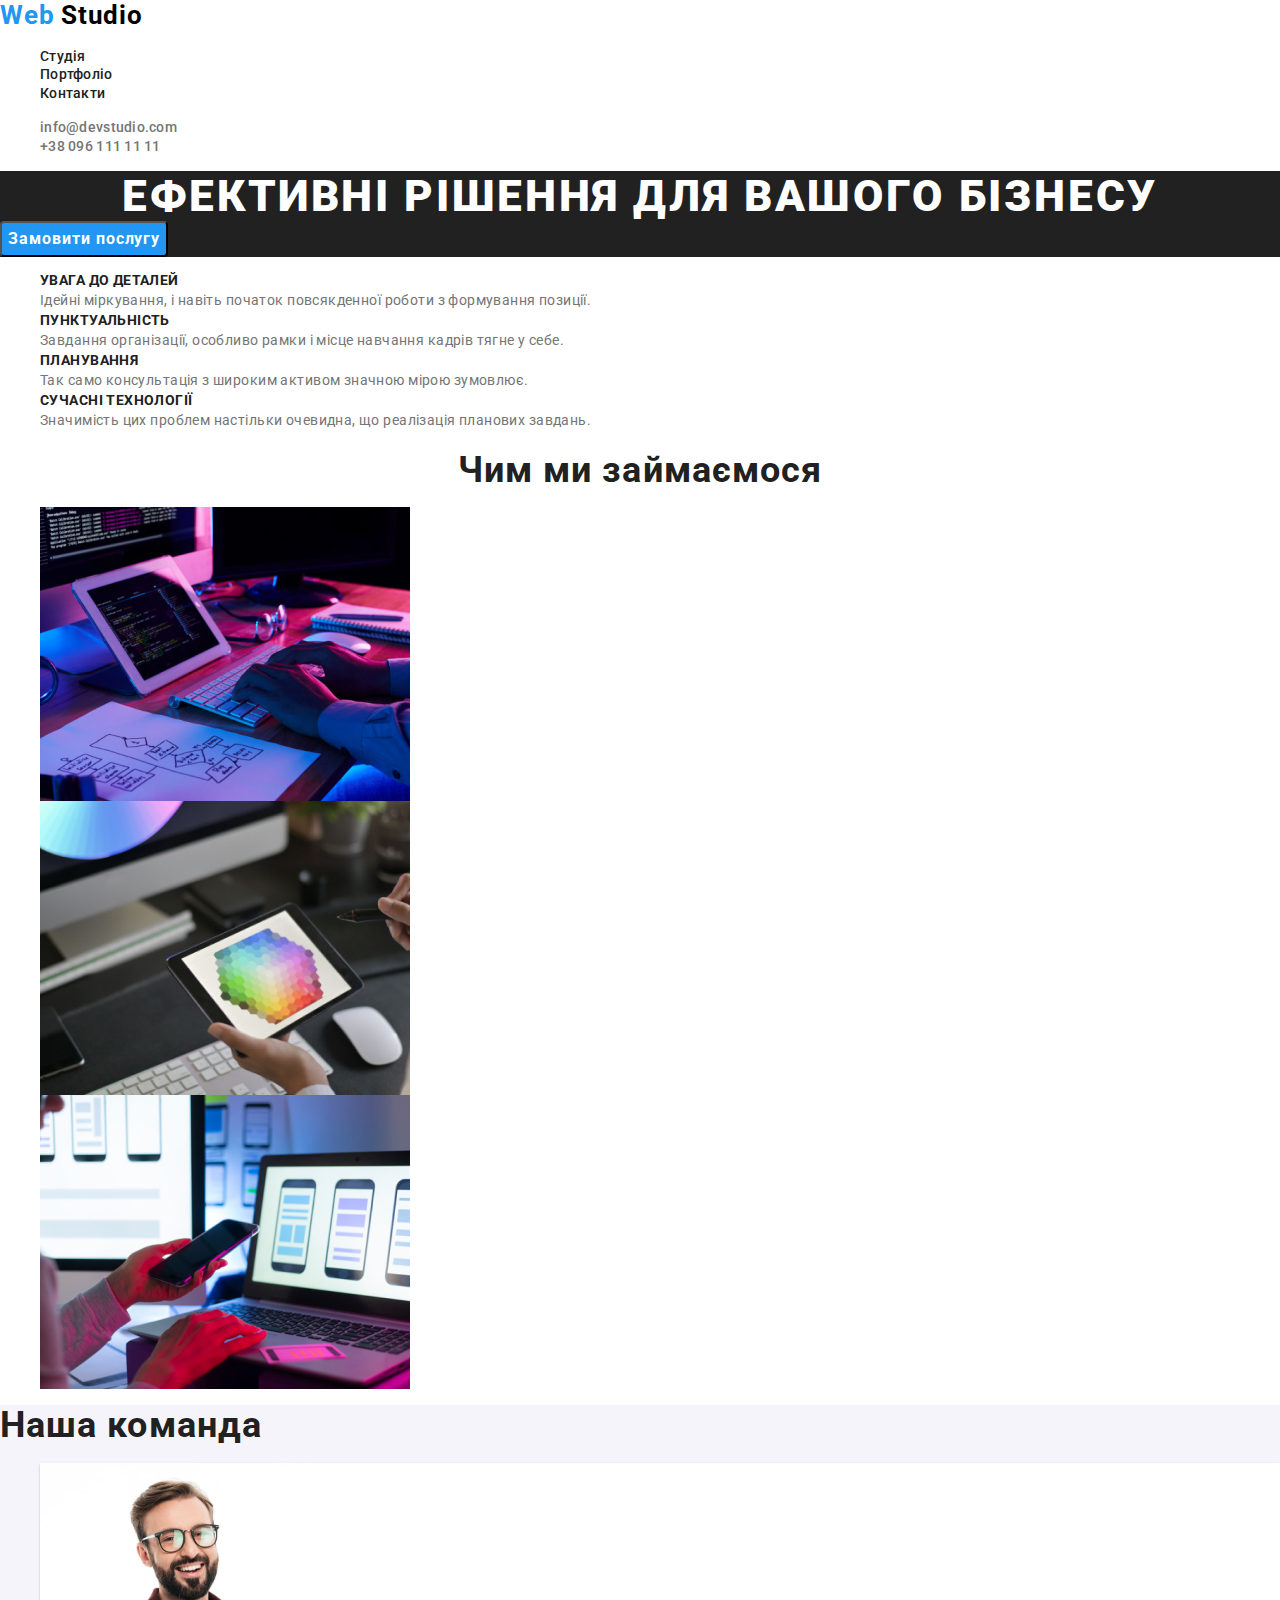
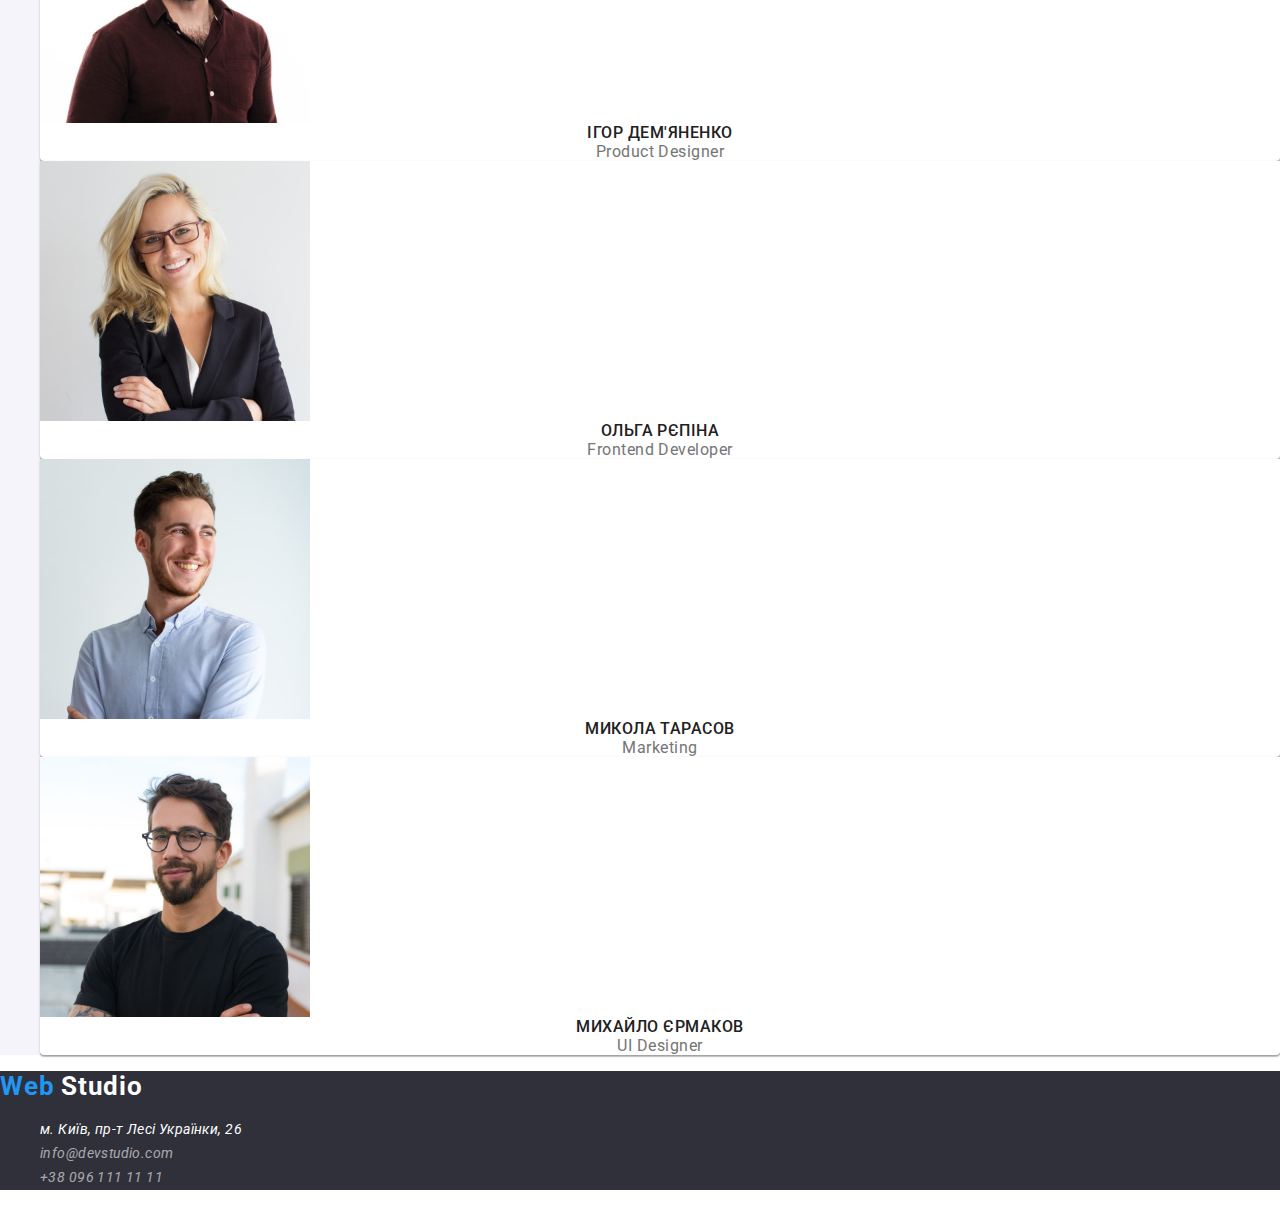
==== commit e4f738bc: "flex" ====
--- a/index.html
+++ b/index.html
@@ -8,6 +8,7 @@
 	<link rel="preconnect" href="https://fonts.googleapis.com">
 	<link rel="preconnect" href="https://fonts.gstatic.com" crossorigin>
 	<link href="https://fonts.googleapis.com/css2?family=Raleway:wght@900&family=Roboto:wght@400;500;700;900&display=swap" rel="stylesheet"> 
+	<link rel="stylesheet" href="https://cdn.jsdelivr.net/npm/modern-normalize@1.1.0/modern-normalize.min.css">
 	<link rel="stylesheet" href="css/styles.css">
 	<title>Web Studio</title>
 </head>
--- a/css/styles.css
+++ b/css/styles.css
@@ -1,302 +1,307 @@
 :root{
---primary-font: 'Roboto', sans-serif;
---secondary-font: 'Raleway', sans-serif;
---primary-text-color-theme-light: #212121;;
---secondary-text-color-theme-light: #757575;
---primary-text-color-theme-dark: #FFFFFF;
---secondary-text-color-theme-dark: rgba(255, 255, 255, 0.6);
---primary-background-color: #F5F5F5;
---secondary-background-color: #F5F4FA ;
---dark-bacrground-color: #2F303A;
---accent-color:#2196F3;
+	--primary-font: 'Roboto', sans-serif;
+	--secondary-font: 'Raleway', sans-serif;
+	--primary-text-color-theme-light: #212121;;
+	--secondary-text-color-theme-light: #757575;
+	--primary-text-color-theme-dark: #FFFFFF;
+	--secondary-text-color-theme-dark: rgba(255, 255, 255, 0.6);
+	--primary-background-color: #F5F5F5;
+	--secondary-background-color: #F5F4FA ;
+	--dark-bacrground-color: #2F303A;
+	--accent-color:#2196F3;
 }
 
 body { 
-background-color: var(--primary-text-color-theme-dark);
-font-family: var(--primary-font);
+	background-color: var(--primary-text-color-theme-dark);
+	font-family: var(--primary-font);
 }
 
 button{
-cursor: pointer;
-font-family: inherit;
+	cursor: pointer;
 }
 
 .link	{
-text-decoration: none;
+	text-decoration: none;
 } 
 
 .list {
-list-style: none;
+	list-style: none;
 }
 
 img  {
-display: block;
+	display: block;
+}
+
+h1,h2,h3,h4,p{
+	margin-top: 0;
+	margin-bottom: 0;
 }
 
 /* Верхня лінія */
 .page-logo{
-font-family: var(--primary-font);
-font-style: normal;
-font-weight: 700;
-font-size: 26px;
-line-height: 1.19;
-letter-spacing: 0.03em;
-color: var(--accent-color);
-}
+	font-family: var(--primary-font);
+	font-style: normal;
+	font-weight: 700;
+	font-size: 26px;
+	line-height: 1.19;
+	letter-spacing: 0.03em;
+	color: var(--accent-color);
+}
+
 .page-logo span {
-color: #000000;;
+	color: #000000;;
 }
 
 .menu-link{
-font-family: var(--primary-font);
-font-style: normal;
-font-weight: 500;
-font-size: 14px;
-line-height: 1.14;
-letter-spacing: 0.02em;
-color: var(--primary-text-color-theme-light);
+	font-family: var(--primary-font);
+	font-style: normal;
+	font-weight: 500;
+	font-size: 14px;
+	line-height: 1.14;
+	letter-spacing: 0.02em;
+	color: var(--primary-text-color-theme-light);
 }
 
 .contact-mail{
-font-style: normal;
-font-weight: 500;
-font-size: 14px;
-line-height: 1.14;
-letter-spacing: 0.02em;
-color: var(--secondary-text-color-theme-light);
+	font-style: normal;
+	font-weight: 500;
+	font-size: 14px;
+	line-height: 1.14;
+	letter-spacing: 0.02em;
+	color: var(--secondary-text-color-theme-light);
 }
 
 .contact-phone-number{
-font-style: normal;
-font-weight: 500;
-font-size: 14px;
-line-height: 1.14;
-letter-spacing: 0.02em;
-color: var(--secondary-text-color-theme-light);
-}
+	font-style: normal;
+	font-weight: 500;
+	font-size: 14px;
+	line-height: 1.14;
+	letter-spacing: 0.02em;
+	color: var(--secondary-text-color-theme-light);
+}
+
 .contact-mail:hover,
 .contact-phone-number:hover{
-color: var(--accent-color);
+	color: var(--accent-color);
 }
 
 .contact-mail:focus, 
 .contact-phone-number:focus{
-color: var(--accent-color);
+	color: var(--accent-color);
 }
 
 .menu-link:hover,
 .menu-link:focus {
-color: var(--accent-color);
+	color: var(--accent-color);
 }
 
 /* Шапка*/
 .head{
-background-color: var(--primary-text-color-theme-light);
+	background-color: var(--primary-text-color-theme-light);
 }
 
 .head-title{
-font-family: var(--primary-font);
-font-weight: 900;
-font-size: 44px;
-text-align: center;
-letter-spacing: 0.06em;
-text-transform: uppercase;
-color: var(--primary-text-color-theme-dark);
+	font-family: var(--primary-font);
+	font-weight: 900;
+	font-size: 44px;
+	text-align: center;
+	letter-spacing: 0.06em;
+	text-transform: uppercase;
+	color: var(--primary-text-color-theme-dark);
 }
 
 .head-modal-button{
-font-weight: 700;
-font-size: 16px;
-line-height: 1.87;
-letter-spacing: 0.06em;
-color: var(--primary-text-color-theme-dark);
-background-color: var(--accent-color);
-border-radius: 4px;
+	font-weight: 700;
+	font-size: 16px;
+	line-height: 1.87;
+	letter-spacing: 0.06em;
+	color: var(--primary-text-color-theme-dark);
+	background-color: var(--accent-color);
+	border-radius: 4px;
 }
 
 .head-modal-button:hover,
 .head-modal-button:focus {
-box-shadow: 0px 4px 4px rgba(0, 0, 0, 0.15);
-background: #188ce8;
+	box-shadow: 0px 4px 4px rgba(0, 0, 0, 0.15);
+	background: #188ce8;
 }
 
 /* Особливості */
+
 .specific-title {
-position: absolute;
-white-space: nowrap;
-width: 1px;
-height: 1px;
-overflow: hidden;
-border: 0;
-padding: 0;
-clip: rect(0 0 0 0);
-clip-path: inset(50%);
-margin: -1px;
+	position: absolute;
+	white-space: nowrap;
+	width: 1px;
+	height: 1px;
+	overflow: hidden;
+	border: 0;
+	padding: 0;
+	clip: rect(0 0 0 0);
+	clip-path: inset(50%);
+	margin: -1px;
 }
 
 .title{
-font-family: 'Roboto';
-font-style: normal;
-font-weight: 700;
-font-size: 14px;
-line-height: 1.14;
-letter-spacing: 0.03em;
-text-transform: uppercase;
-color:var(--primary-text-color-theme-light);
+	font-family: 'Roboto';
+	font-style: normal;
+	font-weight: 700;
+	font-size: 14px;
+	line-height: 1.14;
+	letter-spacing: 0.03em;
+	text-transform: uppercase;
+	color:var(--primary-text-color-theme-light);
 }
 
 p{
-font-family: var(--primary-font);
-font-style: normal;
-font-weight: 400;
-font-size: 14px;
-line-height: 1.71;
-letter-spacing: 0.03em;
-color: var(--secondary-text-color-theme-light);
+	font-family: var(--primary-font);
+	font-style: normal;
+	font-weight: 400;
+	font-size: 14px;
+	line-height: 1.71;
+	letter-spacing: 0.03em;
+	color: var(--secondary-text-color-theme-light);
 }
 
 /* Чим ми займаємося */
 .description-title{
-font-family: var(--primary-font);
-font-style: normal;
-font-weight: 700;
-font-size: 36px;
-line-height: 1.17;
-text-align: center;
-letter-spacing: 0.03em;
-color: var(--primary-text-color-theme-light);
+	font-family: var(--primary-font);
+	font-style: normal;
+	font-weight: 700;
+	font-size: 36px;
+	line-height: 1.17;
+	text-align: center;
+	letter-spacing: 0.03em;
+	color: var(--primary-text-color-theme-light);
 }
 
 /* Наша команда */
 .team-section{
-background-color: var(--secondary-background-color);
+	background-color: var(--secondary-background-color);
 }
 
 .team-section-title{
-font-family: var(--primary-font);
-font-weight: 700;
-font-size: 36px;
-line-height: 1.16;
-letter-spacing: 0.03em;
-color: var(--primary-text-color-theme-light);
+	font-family: var(--primary-font);
+	font-weight: 700;
+	font-size: 36px;
+	line-height: 1.16;
+	letter-spacing: 0.03em;
+	color: var(--primary-text-color-theme-light);
 }
 
 .team-item >h3{
-font-family: var(--primary-font);
-font-weight: 500;
-font-size: 16px;
-line-height: 1.19;
-text-align: center;
-letter-spacing: 0.03em;
-color:var(--primary-text-color-theme-light);
+	font-family: var(--primary-font);
+	font-weight: 500;
+	font-size: 16px;
+	line-height: 1.19;
+	text-align: center;
+	letter-spacing: 0.03em;
+	color:var(--primary-text-color-theme-light);
 }
 
 .team-item p{
-font-family: var(--primary-font);
-font-weight: 400;
-font-size: 16px;
-line-height: 1.19;
-text-align: center;
-letter-spacing: 0.03em;
-color: var(--secondary-text-color-theme-light);
+	font-family: var(--primary-font);
+	font-weight: 400;
+	font-size: 16px;
+	line-height: 1.19;
+	text-align: center;
+	letter-spacing: 0.03em;
+	color: var(--secondary-text-color-theme-light);
 }
 
 .team-item{
-background: #FFFFFF;
-box-shadow: 0px 1px 3px rgba(0, 0, 0, 0.12), 0px 1px 1px rgba(0, 0, 0, 0.14), 0px 2px 1px rgba(0, 0, 0, 0.2);
-border-radius: 0px 0px 4px 4px;
-}
+	background: #FFFFFF;
+	box-shadow: 0px 1px 3px rgba(0, 0, 0, 0.12), 0px 1px 1px rgba(0, 0, 0, 0.14), 0px 2px 1px rgba(0, 0, 0, 0.2);
+	border-radius: 0px 0px 4px 4px;
+}
+
 /* Підвал */
 .main-footer{
-text-decoration: none;
+	text-decoration: none;
+	background-color: var(--dark-bacrground-color);
 }
 
 .footer-link:hover,
 .footer-mail-link:hover,
 .footer-tel-link:hover{
-color:var(--accent-color);
+	color:var(--accent-color);
 }
 
 .footer-link:focus,
 .footer-mail-link:focus,
 .footer-tel-link:focus{
-color:var(--accent-color);
-}
-
-.main-footer{
-background-color: var(--dark-bacrground-color);
+	color:var(--accent-color);
 }
 
 .footer-page-logo{
-font-family: var(--primary-font);
-font-style: normal;
-font-weight: 700;
-font-size: 26px;
-line-height: 1.19;
-letter-spacing: 0.03em;
-color: var(--accent-color);
+	font-family: var(--primary-font);
+	font-weight: 700;
+	font-size: 26px;
+	line-height: 1.19;
+	letter-spacing: 0.03em;
+	color: var(--accent-color);
 }
 
 .footer-page-logo span {
-color: #FFFFFF;
+	color: #FFFFFF;
 }
 
 .footer-link{
-font-family: var(--primary-font);
-font-weight: 400;
-font-size: 14px;
-line-height: 1.71;
-letter-spacing: 0.03em;
-color: var(--primary-text-color-theme-dark);
+	font-family: var(--primary-font);
+	font-weight: 400;
+	font-size: 14px;
+	line-height: 1.71;
+	letter-spacing: 0.03em;
+	color: var(--primary-text-color-theme-dark);
 }
 
 .footer-mail-link,
 .footer-tel-link{
-font-family: var(--primary-font);
-font-weight: 400;
-font-size: 14px;
-line-height: 1.71;
-letter-spacing: 0.03em;
-color: rgba(255, 255, 255, 0.6);
+	font-family: var(--primary-font);
+	font-weight: 400;
+	font-size: 14px;
+	line-height: 1.71;
+	letter-spacing: 0.03em;
+	color: rgba(255, 255, 255, 0.6);
 }
 
 /* Портфоліо */
 .portfolio-main-section{
-background-color: var(--primary-text-color-theme-dark);
-font-family: var(--primary-font);
+	background-color: var(--primary-text-color-theme-dark);
+	font-family: var(--primary-font);
 }
 
 .portfolio-modal-button{
-font-family: 'Roboto';
-font-weight: 500;
-font-size: 16px;
-line-height: 1.62;
-text-align: center;
-letter-spacing: 0.03em;
-color: var(--primary-text-color-theme-light);
+	font-family: 'Roboto';
+	font-weight: 500;
+	font-size: 16px;
+	line-height: 1.62;
+	text-align: center;
+	letter-spacing: 0.03em;
+	color: var(--primary-text-color-theme-light);
 }
 
 .portfolio-modal-button:hover,
 .portfolio-modal-button:focus{
-background: var(--accent-color);
-box-shadow: 0px 3px 1px rgba(0, 0, 0, 0.1), 0px 1px 2px rgba(0, 0, 0, 0.08), 0px 2px 2px rgba(0, 0, 0, 0.12);
-border-radius: 4px;
-}
-
-.main-list >h3{
-font-family: var(--primary-font);
-font-weight: 700;
-font-size: 18px;
-line-height: 2;
-letter-spacing: 0.06em;
-color: var(--primary-text-color-theme-light);
-}
-.main-list >p{
-font-family: var(--primary-font);
-font-style: normal;
-font-weight: 400;
-font-size: 16px;
-line-height: 1.88;
-letter-spacing: 0.03em;
-color: var(--secondary-text-color-theme-light);
+	background: var(--accent-color);
+	box-shadow: 0px 3px 1px rgba(0, 0, 0, 0.1), 0px 1px 2px rgba(0, 0, 0, 0.08), 0px 2px 2px rgba(0, 0, 0, 0.12);
+	border-radius: 4px;
+}
+
+.main-list h3{
+	font-family: var(--primary-font);
+	font-weight: 700;
+	font-size: 18px;
+	line-height: 2;
+	letter-spacing: 0.06em;
+	color: var(--primary-text-color-theme-light);
+}
+
+.main-list p{
+	font-family: var(--primary-font);
+	font-style: normal;
+	font-weight: 400;
+	font-size: 16px;
+	line-height: 1.88;
+	letter-spacing: 0.03em;
+	color: var(--secondary-text-color-theme-light);
 }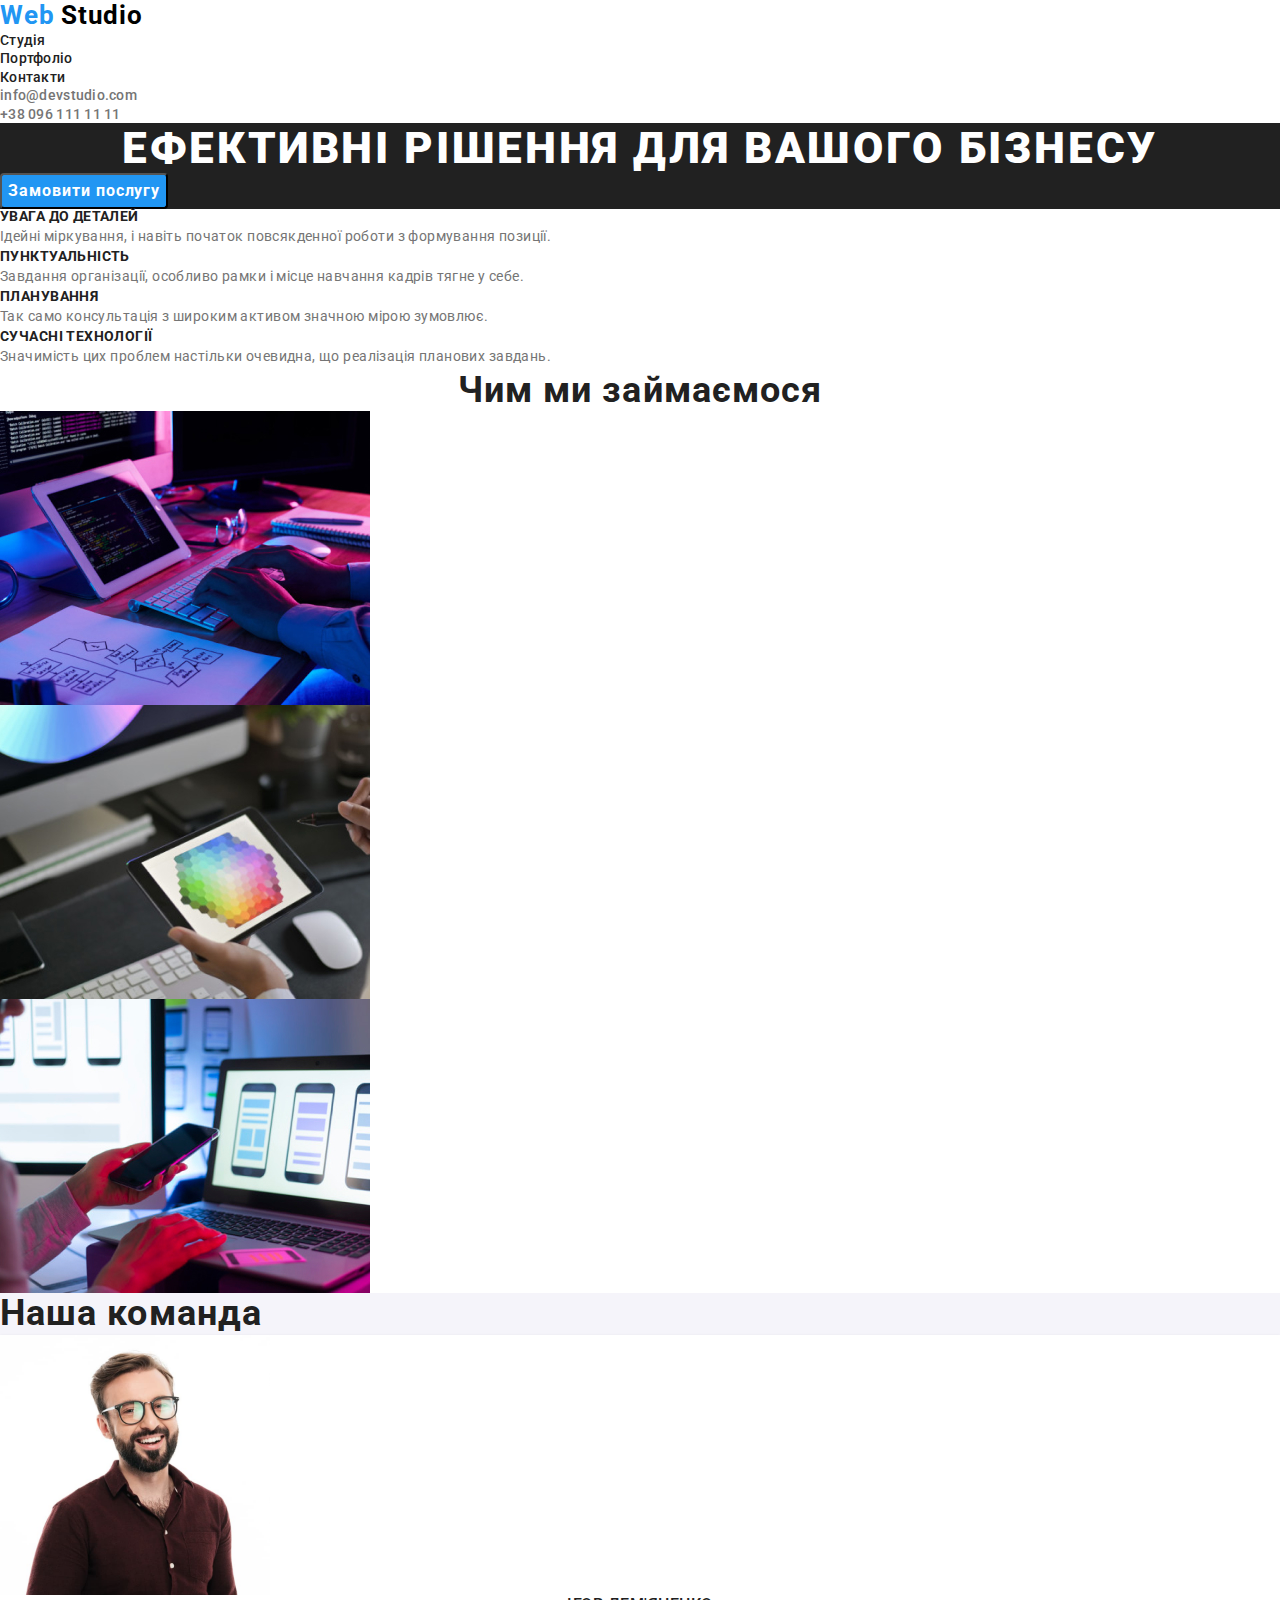
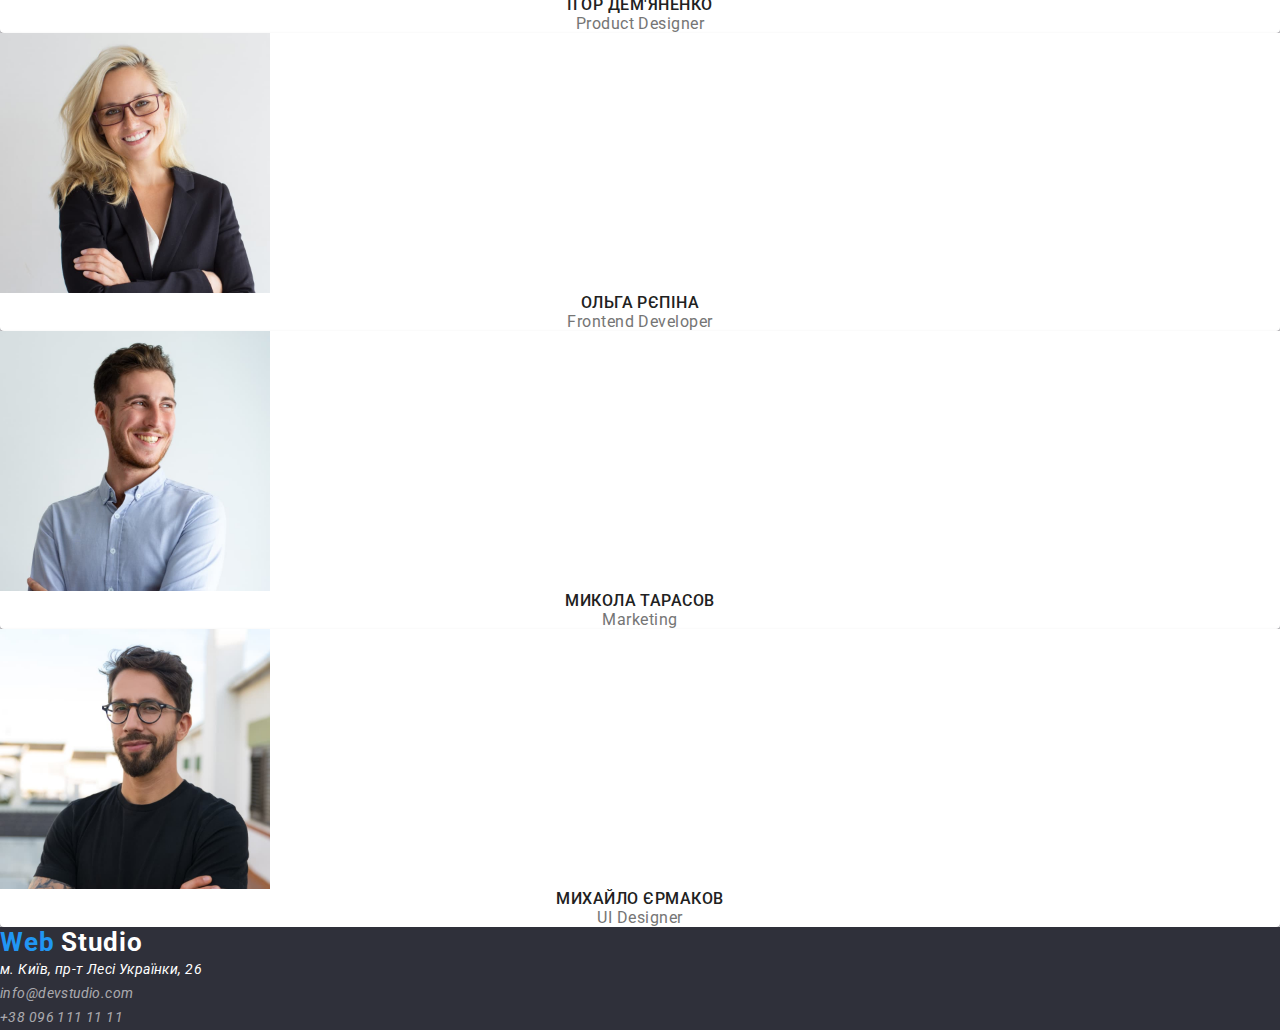
==== commit f7b60249: "1" ====
--- a/index.html
+++ b/index.html
@@ -15,6 +15,7 @@
 <!--Верхня лінія-->
 <body>
 	<header class="page-header">
+	<div class="container page-header-container">
 	<nav class="page-nav">
 			<a class="page-logo link" href="index.html">Web <span>Studio</span></a>
 		<ul class="menu list">
@@ -27,6 +28,7 @@
 			<li><a class="contact-phone-number link" href="tel:+380961111111">+38 096 111 11 11</a></li>
 		</ul>
 	</nav>
+	</div>
 	</header>
 	<main>
 <!--Шапка-->
--- a/css/styles.css
+++ b/css/styles.css
@@ -37,6 +37,18 @@
 	margin-bottom: 0;
 }
 
+ol,ul{
+	margin-top: 0;
+	margin-bottom: 0;
+	padding-left: 0;
+}
+
+.container{
+	width: 1600px;
+	margin-left: auto;
+	margin-right: auto;
+}
+
 /* Верхня лінія */
 .page-logo{
 	font-family: var(--primary-font);
